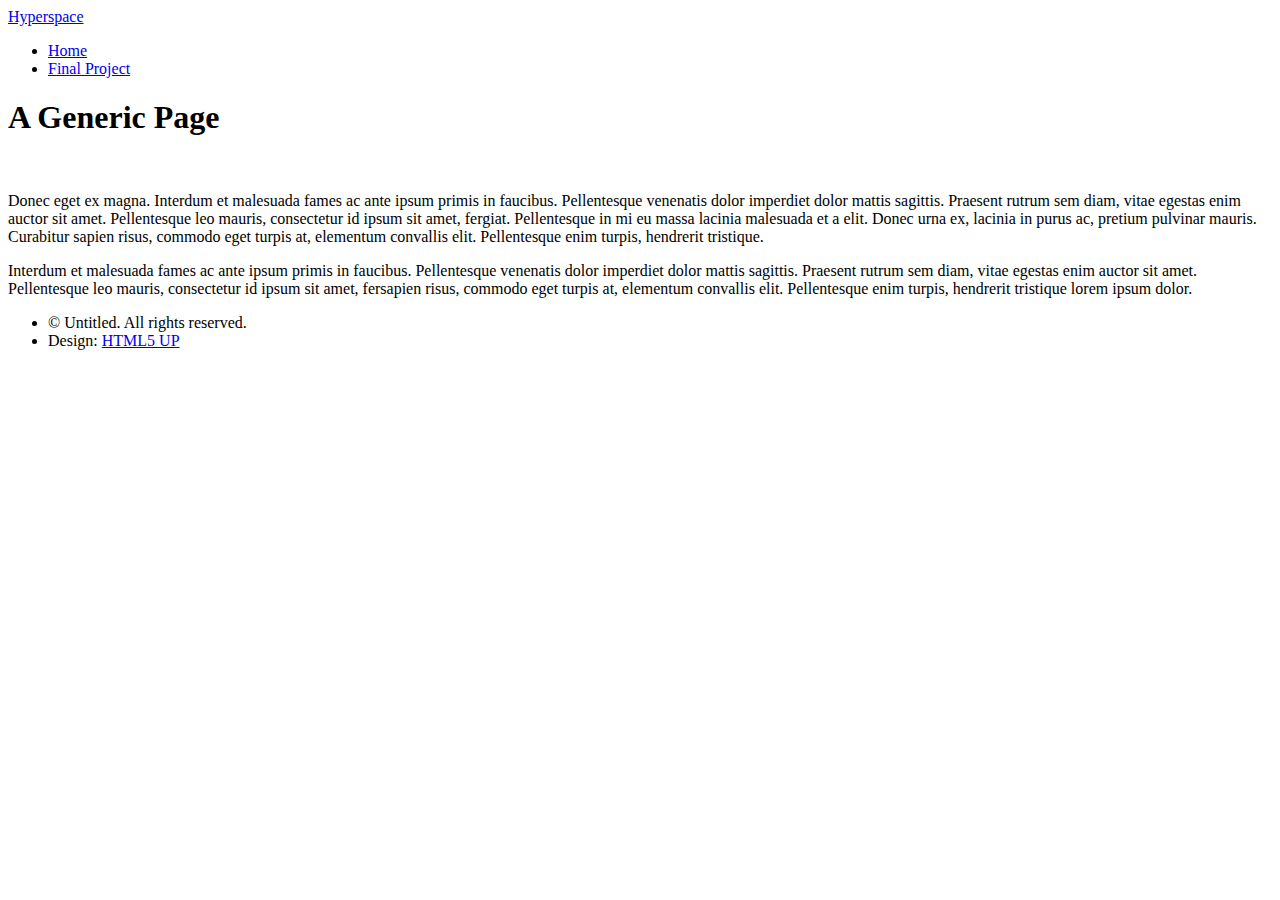
==== final-project/index.html @ b6cb518a "Uploaded files" ====
<!DOCTYPE HTML>
<!--
	Hyperspace by HTML5 UP
	html5up.net | @ajlkn
	Free for personal and commercial use under the CCA 3.0 license (html5up.net/license)
-->
<html>
	<head>
		<title>Snickreny - Final Project</title>
		<meta charset="utf-8" />
		<meta name="viewport" content="width=device-width, initial-scale=1, user-scalable=no" />
		<link rel="stylesheet" href="assets/css/main.css" />
		<link rel="stylesheet" href="https://use.fontawesome.com/releases/v5.5.0/css/all.css" integrity="sha384-B4dIYHKNBt8Bc12p+WXckhzcICo0wtJAoU8YZTY5qE0Id1GSseTk6S+L3BlXeVIU" crossorigin="anonymous">
		<noscript><link rel="stylesheet" href="assets/css/noscript.css" /></noscript>
	</head>
	<body class="is-preload">

		<!-- Header -->
			<header id="header">
				<a href="index.html" class="title">Hyperspace</a>
				<nav>
					<ul>
						<li><a href="../">Home</a></li>
						<li><a href="#" class="active">Final Project</a></li>
					</ul>
				</nav>
			</header>

		<!-- Wrapper -->
			<div id="wrapper">

				<!-- Main -->
					<section id="main" class="wrapper">
						<div class="inner">
							<h1 class="major">A Generic Page</h1>
							<span class="image fit"><img src="images/pic04.jpg" alt="" /></span>
							<p>Donec eget ex magna. Interdum et malesuada fames ac ante ipsum primis in faucibus. Pellentesque venenatis dolor imperdiet dolor mattis sagittis. Praesent rutrum sem diam, vitae egestas enim auctor sit amet. Pellentesque leo mauris, consectetur id ipsum sit amet, fergiat. Pellentesque in mi eu massa lacinia malesuada et a elit. Donec urna ex, lacinia in purus ac, pretium pulvinar mauris. Curabitur sapien risus, commodo eget turpis at, elementum convallis elit. Pellentesque enim turpis, hendrerit tristique.</p>
							<p>Interdum et malesuada fames ac ante ipsum primis in faucibus. Pellentesque venenatis dolor imperdiet dolor mattis sagittis. Praesent rutrum sem diam, vitae egestas enim auctor sit amet. Pellentesque leo mauris, consectetur id ipsum sit amet, fersapien risus, commodo eget turpis at, elementum convallis elit. Pellentesque enim turpis, hendrerit tristique lorem ipsum dolor.</p>
						</div>
					</section>

			</div>

		<!-- Footer -->
			<footer id="footer" class="wrapper alt">
				<div class="inner">
					<ul class="menu">
						<li>&copy; Untitled. All rights reserved.</li><li>Design: <a href="http://html5up.net">HTML5 UP</a></li>
					</ul>
				</div>
			</footer>

		<!-- Scripts -->
			<script src="assets/js/jquery.min.js"></script>
			<script src="assets/js/jquery.scrollex.min.js"></script>
			<script src="assets/js/jquery.scrolly.min.js"></script>
			<script src="assets/js/browser.min.js"></script>
			<script src="assets/js/breakpoints.min.js"></script>
			<script src="assets/js/util.js"></script>
			<script src="assets/js/main.js"></script>

	</body>
</html>
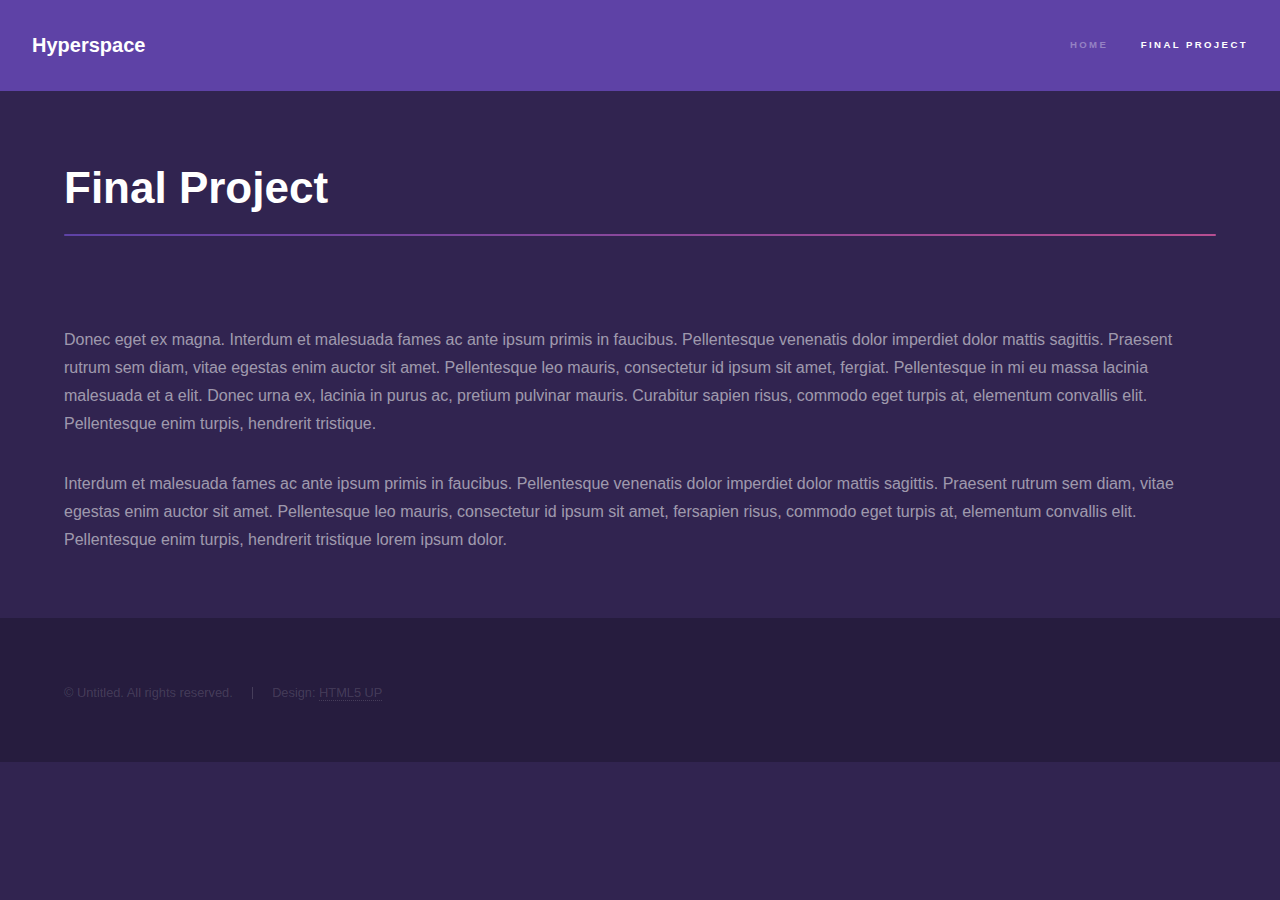
==== commit 723ab8d5: "Update final-project/index.html" ====
--- a/final-project/index.html
+++ b/final-project/index.html
@@ -9,7 +9,7 @@
 		<title>Snickreny - Final Project</title>
 		<meta charset="utf-8" />
 		<meta name="viewport" content="width=device-width, initial-scale=1, user-scalable=no" />
-		<link rel="stylesheet" href="assets/css/main.css" />
+		<link rel="stylesheet" href="/assets/css/main.css" />
 		<link rel="stylesheet" href="https://use.fontawesome.com/releases/v5.5.0/css/all.css" integrity="sha384-B4dIYHKNBt8Bc12p+WXckhzcICo0wtJAoU8YZTY5qE0Id1GSseTk6S+L3BlXeVIU" crossorigin="anonymous">
 		<noscript><link rel="stylesheet" href="assets/css/noscript.css" /></noscript>
 	</head>
@@ -32,7 +32,7 @@
 				<!-- Main -->
 					<section id="main" class="wrapper">
 						<div class="inner">
-							<h1 class="major">A Generic Page</h1>
+							<h1 class="major">Final Project</h1>
 							<span class="image fit"><img src="images/pic04.jpg" alt="" /></span>
 							<p>Donec eget ex magna. Interdum et malesuada fames ac ante ipsum primis in faucibus. Pellentesque venenatis dolor imperdiet dolor mattis sagittis. Praesent rutrum sem diam, vitae egestas enim auctor sit amet. Pellentesque leo mauris, consectetur id ipsum sit amet, fergiat. Pellentesque in mi eu massa lacinia malesuada et a elit. Donec urna ex, lacinia in purus ac, pretium pulvinar mauris. Curabitur sapien risus, commodo eget turpis at, elementum convallis elit. Pellentesque enim turpis, hendrerit tristique.</p>
 							<p>Interdum et malesuada fames ac ante ipsum primis in faucibus. Pellentesque venenatis dolor imperdiet dolor mattis sagittis. Praesent rutrum sem diam, vitae egestas enim auctor sit amet. Pellentesque leo mauris, consectetur id ipsum sit amet, fersapien risus, commodo eget turpis at, elementum convallis elit. Pellentesque enim turpis, hendrerit tristique lorem ipsum dolor.</p>
--- a/assets/css/main.css
+++ b/assets/css/main.css
@@ -0,0 +1,3892 @@
+@import url(font-awesome.min.css);
+
+/*
+	Hyperspace by HTML5 UP
+	html5up.net | @ajlkn
+	Free for personal and commercial use under the CCA 3.0 license (html5up.net/license)
+*/
+
+html, body, div, span, applet, object,
+iframe, h1, h2, h3, h4, h5, h6, p, blockquote,
+pre, a, abbr, acronym, address, big, cite,
+code, del, dfn, em, img, ins, kbd, q, s, samp,
+small, strike, strong, sub, sup, tt, var, b,
+u, i, center, dl, dt, dd, ol, ul, li, fieldset,
+form, label, legend, table, caption, tbody,
+tfoot, thead, tr, th, td, article, aside,
+canvas, details, embed, figure, figcaption,
+footer, header, hgroup, menu, nav, output, ruby,
+section, summary, time, mark, audio, video {
+	margin: 0;
+	padding: 0;
+	border: 0;
+	font-size: 100%;
+	font: inherit;
+	vertical-align: baseline;}
+
+article, aside, details, figcaption, figure,
+footer, header, hgroup, menu, nav, section {
+	display: block;}
+
+body {
+	line-height: 1;
+}
+
+ol, ul {
+	list-style: none;
+}
+
+blockquote, q {
+	quotes: none;
+}
+
+	blockquote:before, blockquote:after, q:before, q:after {
+		content: '';
+		content: none;
+	}
+
+table {
+	border-collapse: collapse;
+	border-spacing: 0;
+}
+
+body {
+	-webkit-text-size-adjust: none;
+}
+
+mark {
+	background-color: transparent;
+	color: inherit;
+}
+
+input::-moz-focus-inner {
+	border: 0;
+	padding: 0;
+}
+
+input, select, textarea {
+	-moz-appearance: none;
+	-webkit-appearance: none;
+	-ms-appearance: none;
+	appearance: none;
+}
+
+/* Basic */
+
+	@-ms-viewport {
+		width: device-width;
+	}
+
+	body {
+		-ms-overflow-style: scrollbar;
+	}
+
+	@media screen and (max-width: 480px) {
+
+		html, body {
+			min-width: 320px;
+		}
+
+	}
+
+	html {
+		box-sizing: border-box;
+	}
+
+	*, *:before, *:after {
+		box-sizing: inherit;
+	}
+
+	body {
+		background: #312450;
+	}
+
+		body.is-preload *, body.is-preload *:before, body.is-preload *:after {
+			-moz-animation: none !important;
+			-webkit-animation: none !important;
+			-ms-animation: none !important;
+			animation: none !important;
+			-moz-transition: none !important;
+			-webkit-transition: none !important;
+			-ms-transition: none !important;
+			transition: none !important;
+		}
+
+/* Type */
+
+	body, input, select, textarea {
+		color: rgba(255, 255, 255, 0.55);
+		font-family: Arial, Helvetica, sans-serif;
+		font-size: 16.5pt;
+		font-weight: normal;
+		line-height: 1.75;
+	}
+
+		@media screen and (max-width: 1680px) {
+
+			body, input, select, textarea {
+				font-size: 13pt;
+			}
+
+		}
+
+		@media screen and (max-width: 1280px) {
+
+			body, input, select, textarea {
+				font-size: 12pt;
+			}
+
+		}
+
+		@media screen and (max-width: 360px) {
+
+			body, input, select, textarea {
+				font-size: 11pt;
+			}
+
+		}
+
+	a {
+		-moz-transition: color 0.2s ease, border-bottom-color 0.2s ease;
+		-webkit-transition: color 0.2s ease, border-bottom-color 0.2s ease;
+		-ms-transition: color 0.2s ease, border-bottom-color 0.2s ease;
+		transition: color 0.2s ease, border-bottom-color 0.2s ease;
+		border-bottom: dotted 1px rgba(255, 255, 255, 0.35);
+		color: inherit;
+		text-decoration: none;
+	}
+
+		a:hover {
+			border-bottom-color: transparent;
+			color: #ffffff;
+		}
+
+	strong, b {
+		color: #ffffff;
+		font-weight: bold;
+	}
+
+	em, i {
+		font-style: italic;
+	}
+
+	p {
+		margin: 0 0 2em 0;
+	}
+
+	h1, h2, h3, h4, h5, h6 {
+		color: #ffffff;
+		font-weight: bold;
+		line-height: 1.5;
+		margin: 0 0 0.5em 0;
+	}
+
+		h1 a, h2 a, h3 a, h4 a, h5 a, h6 a {
+			color: inherit;
+			text-decoration: none;
+		}
+
+	h1 {
+		font-size: 2.75em;
+	}
+
+		h1.major {
+			margin: 0 0 1.3em 0;
+			position: relative;
+			padding-bottom: 0.35em;
+		}
+
+			h1.major:after {
+				background-image: -moz-linear-gradient(to right, #5e42a6, #b74e91);
+				background-image: -webkit-linear-gradient(to right, #5e42a6, #b74e91);
+				background-image: -ms-linear-gradient(to right, #5e42a6, #b74e91);
+				background-image: linear-gradient(to right, #5e42a6, #b74e91);
+				-moz-transition: max-width 0.2s ease;
+				-webkit-transition: max-width 0.2s ease;
+				-ms-transition: max-width 0.2s ease;
+				transition: max-width 0.2s ease;
+				border-radius: 0.2em;
+				bottom: 0;
+				content: '';
+				height: 0.05em;
+				position: absolute;
+				right: 0;
+				width: 100%;
+			}
+
+	h2 {
+		font-size: 1.75em;
+	}
+
+	h3 {
+		font-size: 1.1em;
+	}
+
+	h4 {
+		font-size: 1em;
+	}
+
+	h5 {
+		font-size: 0.8em;
+	}
+
+	h6 {
+		font-size: 0.6em;
+	}
+
+	@media screen and (max-width: 736px) {
+
+		h1 {
+			font-size: 2em;
+		}
+
+		h2 {
+			font-size: 1.25em;
+		}
+
+		h3 {
+			font-size: 1em;
+		}
+
+		h4 {
+			font-size: 0.8em;
+		}
+
+		h5 {
+			font-size: 0.6em;
+		}
+
+		h6 {
+			font-size: 0.6em;
+		}
+
+	}
+
+	sub {
+		font-size: 0.8em;
+		position: relative;
+		top: 0.5em;
+	}
+
+	sup {
+		font-size: 0.8em;
+		position: relative;
+		top: -0.5em;
+	}
+
+	blockquote {
+		border-left: solid 4px rgba(255, 255, 255, 0.15);
+		font-style: italic;
+		margin: 0 0 2em 0;
+		padding: 0.5em 0 0.5em 2em;
+	}
+
+	code {
+		background: rgba(255, 255, 255, 0.05);
+		border-radius: 0.25em;
+		border: solid 1px rgba(255, 255, 255, 0.15);
+		font-family: "Courier New", monospace;
+		font-size: 0.9em;
+		margin: 0 0.25em;
+		padding: 0.25em 0.65em;
+	}
+
+	pre {
+		-webkit-overflow-scrolling: touch;
+		font-family: "Courier New", monospace;
+		font-size: 0.9em;
+		margin: 0 0 2em 0;
+	}
+
+		pre code {
+			display: block;
+			line-height: 1.75em;
+			padding: 1em 1.5em;
+			overflow-x: auto;
+		}
+
+	hr {
+		border: 0;
+		border-bottom: solid 1px rgba(255, 255, 255, 0.15);
+		margin: 2em 0;
+	}
+
+		hr.major {
+			margin: 3em 0;
+		}
+
+	.align-left {
+		text-align: left;
+	}
+
+	.align-center {
+		text-align: center;
+	}
+
+	.align-right {
+		text-align: right;
+	}
+
+/* Row */
+
+	.row {
+		display: flex;
+		flex-wrap: wrap;
+		box-sizing: border-box;
+		align-items: stretch;
+	}
+
+		.row > * {
+			box-sizing: border-box;
+		}
+
+		.row.gtr-uniform > * > :last-child {
+			margin-bottom: 0;
+		}
+
+		.row.aln-left {
+			justify-content: flex-start;
+		}
+
+		.row.aln-center {
+			justify-content: center;
+		}
+
+		.row.aln-right {
+			justify-content: flex-end;
+		}
+
+		.row.aln-top {
+			align-items: flex-start;
+		}
+
+		.row.aln-middle {
+			align-items: center;
+		}
+
+		.row.aln-bottom {
+			align-items: flex-end;
+		}
+
+		.row > .imp {
+			order: -1;
+		}
+
+		.row > .col-1 {
+			width: 8.3333333333%;
+		}
+
+		.row > .off-1 {
+			margin-left: 8.3333333333%;
+		}
+
+		.row > .col-2 {
+			width: 16.6666666667%;
+		}
+
+		.row > .off-2 {
+			margin-left: 16.6666666667%;
+		}
+
+		.row > .col-3 {
+			width: 25%;
+		}
+
+		.row > .off-3 {
+			margin-left: 25%;
+		}
+
+		.row > .col-4 {
+			width: 33.3333333333%;
+		}
+
+		.row > .off-4 {
+			margin-left: 33.3333333333%;
+		}
+
+		.row > .col-5 {
+			width: 41.6666666667%;
+		}
+
+		.row > .off-5 {
+			margin-left: 41.6666666667%;
+		}
+
+		.row > .col-6 {
+			width: 50%;
+		}
+
+		.row > .off-6 {
+			margin-left: 50%;
+		}
+
+		.row > .col-7 {
+			width: 58.3333333333%;
+		}
+
+		.row > .off-7 {
+			margin-left: 58.3333333333%;
+		}
+
+		.row > .col-8 {
+			width: 66.6666666667%;
+		}
+
+		.row > .off-8 {
+			margin-left: 66.6666666667%;
+		}
+
+		.row > .col-9 {
+			width: 75%;
+		}
+
+		.row > .off-9 {
+			margin-left: 75%;
+		}
+
+		.row > .col-10 {
+			width: 83.3333333333%;
+		}
+
+		.row > .off-10 {
+			margin-left: 83.3333333333%;
+		}
+
+		.row > .col-11 {
+			width: 91.6666666667%;
+		}
+
+		.row > .off-11 {
+			margin-left: 91.6666666667%;
+		}
+
+		.row > .col-12 {
+			width: 100%;
+		}
+
+		.row > .off-12 {
+			margin-left: 100%;
+		}
+
+		.row.gtr-0 {
+			margin-top: 0;
+			margin-left: 0em;
+		}
+
+			.row.gtr-0 > * {
+				padding: 0 0 0 0em;
+			}
+
+			.row.gtr-0.gtr-uniform {
+				margin-top: 0em;
+			}
+
+				.row.gtr-0.gtr-uniform > * {
+					padding-top: 0em;
+				}
+
+		.row.gtr-25 {
+			margin-top: 0;
+			margin-left: -0.375em;
+		}
+
+			.row.gtr-25 > * {
+				padding: 0 0 0 0.375em;
+			}
+
+			.row.gtr-25.gtr-uniform {
+				margin-top: -0.375em;
+			}
+
+				.row.gtr-25.gtr-uniform > * {
+					padding-top: 0.375em;
+				}
+
+		.row.gtr-50 {
+			margin-top: 0;
+			margin-left: -0.75em;
+		}
+
+			.row.gtr-50 > * {
+				padding: 0 0 0 0.75em;
+			}
+
+			.row.gtr-50.gtr-uniform {
+				margin-top: -0.75em;
+			}
+
+				.row.gtr-50.gtr-uniform > * {
+					padding-top: 0.75em;
+				}
+
+		.row {
+			margin-top: 0;
+			margin-left: -1.5em;
+		}
+
+			.row > * {
+				padding: 0 0 0 1.5em;
+			}
+
+			.row.gtr-uniform {
+				margin-top: -1.5em;
+			}
+
+				.row.gtr-uniform > * {
+					padding-top: 1.5em;
+				}
+
+		.row.gtr-150 {
+			margin-top: 0;
+			margin-left: -2.25em;
+		}
+
+			.row.gtr-150 > * {
+				padding: 0 0 0 2.25em;
+			}
+
+			.row.gtr-150.gtr-uniform {
+				margin-top: -2.25em;
+			}
+
+				.row.gtr-150.gtr-uniform > * {
+					padding-top: 2.25em;
+				}
+
+		.row.gtr-200 {
+			margin-top: 0;
+			margin-left: -3em;
+		}
+
+			.row.gtr-200 > * {
+				padding: 0 0 0 3em;
+			}
+
+			.row.gtr-200.gtr-uniform {
+				margin-top: -3em;
+			}
+
+				.row.gtr-200.gtr-uniform > * {
+					padding-top: 3em;
+				}
+
+		@media screen and (max-width: 1680px) {
+
+			.row {
+				display: flex;
+				flex-wrap: wrap;
+				box-sizing: border-box;
+				align-items: stretch;
+			}
+
+				.row > * {
+					box-sizing: border-box;
+				}
+
+				.row.gtr-uniform > * > :last-child {
+					margin-bottom: 0;
+				}
+
+				.row.aln-left {
+					justify-content: flex-start;
+				}
+
+				.row.aln-center {
+					justify-content: center;
+				}
+
+				.row.aln-right {
+					justify-content: flex-end;
+				}
+
+				.row.aln-top {
+					align-items: flex-start;
+				}
+
+				.row.aln-middle {
+					align-items: center;
+				}
+
+				.row.aln-bottom {
+					align-items: flex-end;
+				}
+
+				.row > .imp-xlarge {
+					order: -1;
+				}
+
+				.row > .col-1-xlarge {
+					width: 8.3333333333%;
+				}
+
+				.row > .off-1-xlarge {
+					margin-left: 8.3333333333%;
+				}
+
+				.row > .col-2-xlarge {
+					width: 16.6666666667%;
+				}
+
+				.row > .off-2-xlarge {
+					margin-left: 16.6666666667%;
+				}
+
+				.row > .col-3-xlarge {
+					width: 25%;
+				}
+
+				.row > .off-3-xlarge {
+					margin-left: 25%;
+				}
+
+				.row > .col-4-xlarge {
+					width: 33.3333333333%;
+				}
+
+				.row > .off-4-xlarge {
+					margin-left: 33.3333333333%;
+				}
+
+				.row > .col-5-xlarge {
+					width: 41.6666666667%;
+				}
+
+				.row > .off-5-xlarge {
+					margin-left: 41.6666666667%;
+				}
+
+				.row > .col-6-xlarge {
+					width: 50%;
+				}
+
+				.row > .off-6-xlarge {
+					margin-left: 50%;
+				}
+
+				.row > .col-7-xlarge {
+					width: 58.3333333333%;
+				}
+
+				.row > .off-7-xlarge {
+					margin-left: 58.3333333333%;
+				}
+
+				.row > .col-8-xlarge {
+					width: 66.6666666667%;
+				}
+
+				.row > .off-8-xlarge {
+					margin-left: 66.6666666667%;
+				}
+
+				.row > .col-9-xlarge {
+					width: 75%;
+				}
+
+				.row > .off-9-xlarge {
+					margin-left: 75%;
+				}
+
+				.row > .col-10-xlarge {
+					width: 83.3333333333%;
+				}
+
+				.row > .off-10-xlarge {
+					margin-left: 83.3333333333%;
+				}
+
+				.row > .col-11-xlarge {
+					width: 91.6666666667%;
+				}
+
+				.row > .off-11-xlarge {
+					margin-left: 91.6666666667%;
+				}
+
+				.row > .col-12-xlarge {
+					width: 100%;
+				}
+
+				.row > .off-12-xlarge {
+					margin-left: 100%;
+				}
+
+				.row.gtr-0 {
+					margin-top: 0;
+					margin-left: 0em;
+				}
+
+					.row.gtr-0 > * {
+						padding: 0 0 0 0em;
+					}
+
+					.row.gtr-0.gtr-uniform {
+						margin-top: 0em;
+					}
+
+						.row.gtr-0.gtr-uniform > * {
+							padding-top: 0em;
+						}
+
+				.row.gtr-25 {
+					margin-top: 0;
+					margin-left: -0.375em;
+				}
+
+					.row.gtr-25 > * {
+						padding: 0 0 0 0.375em;
+					}
+
+					.row.gtr-25.gtr-uniform {
+						margin-top: -0.375em;
+					}
+
+						.row.gtr-25.gtr-uniform > * {
+							padding-top: 0.375em;
+						}
+
+				.row.gtr-50 {
+					margin-top: 0;
+					margin-left: -0.75em;
+				}
+
+					.row.gtr-50 > * {
+						padding: 0 0 0 0.75em;
+					}
+
+					.row.gtr-50.gtr-uniform {
+						margin-top: -0.75em;
+					}
+
+						.row.gtr-50.gtr-uniform > * {
+							padding-top: 0.75em;
+						}
+
+				.row {
+					margin-top: 0;
+					margin-left: -1.5em;
+				}
+
+					.row > * {
+						padding: 0 0 0 1.5em;
+					}
+
+					.row.gtr-uniform {
+						margin-top: -1.5em;
+					}
+
+						.row.gtr-uniform > * {
+							padding-top: 1.5em;
+						}
+
+				.row.gtr-150 {
+					margin-top: 0;
+					margin-left: -2.25em;
+				}
+
+					.row.gtr-150 > * {
+						padding: 0 0 0 2.25em;
+					}
+
+					.row.gtr-150.gtr-uniform {
+						margin-top: -2.25em;
+					}
+
+						.row.gtr-150.gtr-uniform > * {
+							padding-top: 2.25em;
+						}
+
+				.row.gtr-200 {
+					margin-top: 0;
+					margin-left: -3em;
+				}
+
+					.row.gtr-200 > * {
+						padding: 0 0 0 3em;
+					}
+
+					.row.gtr-200.gtr-uniform {
+						margin-top: -3em;
+					}
+
+						.row.gtr-200.gtr-uniform > * {
+							padding-top: 3em;
+						}
+
+		}
+
+		@media screen and (max-width: 1280px) {
+
+			.row {
+				display: flex;
+				flex-wrap: wrap;
+				box-sizing: border-box;
+				align-items: stretch;
+			}
+
+				.row > * {
+					box-sizing: border-box;
+				}
+
+				.row.gtr-uniform > * > :last-child {
+					margin-bottom: 0;
+				}
+
+				.row.aln-left {
+					justify-content: flex-start;
+				}
+
+				.row.aln-center {
+					justify-content: center;
+				}
+
+				.row.aln-right {
+					justify-content: flex-end;
+				}
+
+				.row.aln-top {
+					align-items: flex-start;
+				}
+
+				.row.aln-middle {
+					align-items: center;
+				}
+
+				.row.aln-bottom {
+					align-items: flex-end;
+				}
+
+				.row > .imp-large {
+					order: -1;
+				}
+
+				.row > .col-1-large {
+					width: 8.3333333333%;
+				}
+
+				.row > .off-1-large {
+					margin-left: 8.3333333333%;
+				}
+
+				.row > .col-2-large {
+					width: 16.6666666667%;
+				}
+
+				.row > .off-2-large {
+					margin-left: 16.6666666667%;
+				}
+
+				.row > .col-3-large {
+					width: 25%;
+				}
+
+				.row > .off-3-large {
+					margin-left: 25%;
+				}
+
+				.row > .col-4-large {
+					width: 33.3333333333%;
+				}
+
+				.row > .off-4-large {
+					margin-left: 33.3333333333%;
+				}
+
+				.row > .col-5-large {
+					width: 41.6666666667%;
+				}
+
+				.row > .off-5-large {
+					margin-left: 41.6666666667%;
+				}
+
+				.row > .col-6-large {
+					width: 50%;
+				}
+
+				.row > .off-6-large {
+					margin-left: 50%;
+				}
+
+				.row > .col-7-large {
+					width: 58.3333333333%;
+				}
+
+				.row > .off-7-large {
+					margin-left: 58.3333333333%;
+				}
+
+				.row > .col-8-large {
+					width: 66.6666666667%;
+				}
+
+				.row > .off-8-large {
+					margin-left: 66.6666666667%;
+				}
+
+				.row > .col-9-large {
+					width: 75%;
+				}
+
+				.row > .off-9-large {
+					margin-left: 75%;
+				}
+
+				.row > .col-10-large {
+					width: 83.3333333333%;
+				}
+
+				.row > .off-10-large {
+					margin-left: 83.3333333333%;
+				}
+
+				.row > .col-11-large {
+					width: 91.6666666667%;
+				}
+
+				.row > .off-11-large {
+					margin-left: 91.6666666667%;
+				}
+
+				.row > .col-12-large {
+					width: 100%;
+				}
+
+				.row > .off-12-large {
+					margin-left: 100%;
+				}
+
+				.row.gtr-0 {
+					margin-top: 0;
+					margin-left: 0em;
+				}
+
+					.row.gtr-0 > * {
+						padding: 0 0 0 0em;
+					}
+
+					.row.gtr-0.gtr-uniform {
+						margin-top: 0em;
+					}
+
+						.row.gtr-0.gtr-uniform > * {
+							padding-top: 0em;
+						}
+
+				.row.gtr-25 {
+					margin-top: 0;
+					margin-left: -0.375em;
+				}
+
+					.row.gtr-25 > * {
+						padding: 0 0 0 0.375em;
+					}
+
+					.row.gtr-25.gtr-uniform {
+						margin-top: -0.375em;
+					}
+
+						.row.gtr-25.gtr-uniform > * {
+							padding-top: 0.375em;
+						}
+
+				.row.gtr-50 {
+					margin-top: 0;
+					margin-left: -0.75em;
+				}
+
+					.row.gtr-50 > * {
+						padding: 0 0 0 0.75em;
+					}
+
+					.row.gtr-50.gtr-uniform {
+						margin-top: -0.75em;
+					}
+
+						.row.gtr-50.gtr-uniform > * {
+							padding-top: 0.75em;
+						}
+
+				.row {
+					margin-top: 0;
+					margin-left: -1.5em;
+				}
+
+					.row > * {
+						padding: 0 0 0 1.5em;
+					}
+
+					.row.gtr-uniform {
+						margin-top: -1.5em;
+					}
+
+						.row.gtr-uniform > * {
+							padding-top: 1.5em;
+						}
+
+				.row.gtr-150 {
+					margin-top: 0;
+					margin-left: -2.25em;
+				}
+
+					.row.gtr-150 > * {
+						padding: 0 0 0 2.25em;
+					}
+
+					.row.gtr-150.gtr-uniform {
+						margin-top: -2.25em;
+					}
+
+						.row.gtr-150.gtr-uniform > * {
+							padding-top: 2.25em;
+						}
+
+				.row.gtr-200 {
+					margin-top: 0;
+					margin-left: -3em;
+				}
+
+					.row.gtr-200 > * {
+						padding: 0 0 0 3em;
+					}
+
+					.row.gtr-200.gtr-uniform {
+						margin-top: -3em;
+					}
+
+						.row.gtr-200.gtr-uniform > * {
+							padding-top: 3em;
+						}
+
+		}
+
+		@media screen and (max-width: 980px) {
+
+			.row {
+				display: flex;
+				flex-wrap: wrap;
+				box-sizing: border-box;
+				align-items: stretch;
+			}
+
+				.row > * {
+					box-sizing: border-box;
+				}
+
+				.row.gtr-uniform > * > :last-child {
+					margin-bottom: 0;
+				}
+
+				.row.aln-left {
+					justify-content: flex-start;
+				}
+
+				.row.aln-center {
+					justify-content: center;
+				}
+
+				.row.aln-right {
+					justify-content: flex-end;
+				}
+
+				.row.aln-top {
+					align-items: flex-start;
+				}
+
+				.row.aln-middle {
+					align-items: center;
+				}
+
+				.row.aln-bottom {
+					align-items: flex-end;
+				}
+
+				.row > .imp-medium {
+					order: -1;
+				}
+
+				.row > .col-1-medium {
+					width: 8.3333333333%;
+				}
+
+				.row > .off-1-medium {
+					margin-left: 8.3333333333%;
+				}
+
+				.row > .col-2-medium {
+					width: 16.6666666667%;
+				}
+
+				.row > .off-2-medium {
+					margin-left: 16.6666666667%;
+				}
+
+				.row > .col-3-medium {
+					width: 25%;
+				}
+
+				.row > .off-3-medium {
+					margin-left: 25%;
+				}
+
+				.row > .col-4-medium {
+					width: 33.3333333333%;
+				}
+
+				.row > .off-4-medium {
+					margin-left: 33.3333333333%;
+				}
+
+				.row > .col-5-medium {
+					width: 41.6666666667%;
+				}
+
+				.row > .off-5-medium {
+					margin-left: 41.6666666667%;
+				}
+
+				.row > .col-6-medium {
+					width: 50%;
+				}
+
+				.row > .off-6-medium {
+					margin-left: 50%;
+				}
+
+				.row > .col-7-medium {
+					width: 58.3333333333%;
+				}
+
+				.row > .off-7-medium {
+					margin-left: 58.3333333333%;
+				}
+
+				.row > .col-8-medium {
+					width: 66.6666666667%;
+				}
+
+				.row > .off-8-medium {
+					margin-left: 66.6666666667%;
+				}
+
+				.row > .col-9-medium {
+					width: 75%;
+				}
+
+				.row > .off-9-medium {
+					margin-left: 75%;
+				}
+
+				.row > .col-10-medium {
+					width: 83.3333333333%;
+				}
+
+				.row > .off-10-medium {
+					margin-left: 83.3333333333%;
+				}
+
+				.row > .col-11-medium {
+					width: 91.6666666667%;
+				}
+
+				.row > .off-11-medium {
+					margin-left: 91.6666666667%;
+				}
+
+				.row > .col-12-medium {
+					width: 100%;
+				}
+
+				.row > .off-12-medium {
+					margin-left: 100%;
+				}
+
+				.row.gtr-0 {
+					margin-top: 0;
+					margin-left: 0em;
+				}
+
+					.row.gtr-0 > * {
+						padding: 0 0 0 0em;
+					}
+
+					.row.gtr-0.gtr-uniform {
+						margin-top: 0em;
+					}
+
+						.row.gtr-0.gtr-uniform > * {
+							padding-top: 0em;
+						}
+
+				.row.gtr-25 {
+					margin-top: 0;
+					margin-left: -0.375em;
+				}
+
+					.row.gtr-25 > * {
+						padding: 0 0 0 0.375em;
+					}
+
+					.row.gtr-25.gtr-uniform {
+						margin-top: -0.375em;
+					}
+
+						.row.gtr-25.gtr-uniform > * {
+							padding-top: 0.375em;
+						}
+
+				.row.gtr-50 {
+					margin-top: 0;
+					margin-left: -0.75em;
+				}
+
+					.row.gtr-50 > * {
+						padding: 0 0 0 0.75em;
+					}
+
+					.row.gtr-50.gtr-uniform {
+						margin-top: -0.75em;
+					}
+
+						.row.gtr-50.gtr-uniform > * {
+							padding-top: 0.75em;
+						}
+
+				.row {
+					margin-top: 0;
+					margin-left: -1.5em;
+				}
+
+					.row > * {
+						padding: 0 0 0 1.5em;
+					}
+
+					.row.gtr-uniform {
+						margin-top: -1.5em;
+					}
+
+						.row.gtr-uniform > * {
+							padding-top: 1.5em;
+						}
+
+				.row.gtr-150 {
+					margin-top: 0;
+					margin-left: -2.25em;
+				}
+
+					.row.gtr-150 > * {
+						padding: 0 0 0 2.25em;
+					}
+
+					.row.gtr-150.gtr-uniform {
+						margin-top: -2.25em;
+					}
+
+						.row.gtr-150.gtr-uniform > * {
+							padding-top: 2.25em;
+						}
+
+				.row.gtr-200 {
+					margin-top: 0;
+					margin-left: -3em;
+				}
+
+					.row.gtr-200 > * {
+						padding: 0 0 0 3em;
+					}
+
+					.row.gtr-200.gtr-uniform {
+						margin-top: -3em;
+					}
+
+						.row.gtr-200.gtr-uniform > * {
+							padding-top: 3em;
+						}
+
+		}
+
+		@media screen and (max-width: 736px) {
+
+			.row {
+				display: flex;
+				flex-wrap: wrap;
+				box-sizing: border-box;
+				align-items: stretch;
+			}
+
+				.row > * {
+					box-sizing: border-box;
+				}
+
+				.row.gtr-uniform > * > :last-child {
+					margin-bottom: 0;
+				}
+
+				.row.aln-left {
+					justify-content: flex-start;
+				}
+
+				.row.aln-center {
+					justify-content: center;
+				}
+
+				.row.aln-right {
+					justify-content: flex-end;
+				}
+
+				.row.aln-top {
+					align-items: flex-start;
+				}
+
+				.row.aln-middle {
+					align-items: center;
+				}
+
+				.row.aln-bottom {
+					align-items: flex-end;
+				}
+
+				.row > .imp-small {
+					order: -1;
+				}
+
+				.row > .col-1-small {
+					width: 8.3333333333%;
+				}
+
+				.row > .off-1-small {
+					margin-left: 8.3333333333%;
+				}
+
+				.row > .col-2-small {
+					width: 16.6666666667%;
+				}
+
+				.row > .off-2-small {
+					margin-left: 16.6666666667%;
+				}
+
+				.row > .col-3-small {
+					width: 25%;
+				}
+
+				.row > .off-3-small {
+					margin-left: 25%;
+				}
+
+				.row > .col-4-small {
+					width: 33.3333333333%;
+				}
+
+				.row > .off-4-small {
+					margin-left: 33.3333333333%;
+				}
+
+				.row > .col-5-small {
+					width: 41.6666666667%;
+				}
+
+				.row > .off-5-small {
+					margin-left: 41.6666666667%;
+				}
+
+				.row > .col-6-small {
+					width: 50%;
+				}
+
+				.row > .off-6-small {
+					margin-left: 50%;
+				}
+
+				.row > .col-7-small {
+					width: 58.3333333333%;
+				}
+
+				.row > .off-7-small {
+					margin-left: 58.3333333333%;
+				}
+
+				.row > .col-8-small {
+					width: 66.6666666667%;
+				}
+
+				.row > .off-8-small {
+					margin-left: 66.6666666667%;
+				}
+
+				.row > .col-9-small {
+					width: 75%;
+				}
+
+				.row > .off-9-small {
+					margin-left: 75%;
+				}
+
+				.row > .col-10-small {
+					width: 83.3333333333%;
+				}
+
+				.row > .off-10-small {
+					margin-left: 83.3333333333%;
+				}
+
+				.row > .col-11-small {
+					width: 91.6666666667%;
+				}
+
+				.row > .off-11-small {
+					margin-left: 91.6666666667%;
+				}
+
+				.row > .col-12-small {
+					width: 100%;
+				}
+
+				.row > .off-12-small {
+					margin-left: 100%;
+				}
+
+				.row.gtr-0 {
+					margin-top: 0;
+					margin-left: 0em;
+				}
+
+					.row.gtr-0 > * {
+						padding: 0 0 0 0em;
+					}
+
+					.row.gtr-0.gtr-uniform {
+						margin-top: 0em;
+					}
+
+						.row.gtr-0.gtr-uniform > * {
+							padding-top: 0em;
+						}
+
+				.row.gtr-25 {
+					margin-top: 0;
+					margin-left: -0.375em;
+				}
+
+					.row.gtr-25 > * {
+						padding: 0 0 0 0.375em;
+					}
+
+					.row.gtr-25.gtr-uniform {
+						margin-top: -0.375em;
+					}
+
+						.row.gtr-25.gtr-uniform > * {
+							padding-top: 0.375em;
+						}
+
+				.row.gtr-50 {
+					margin-top: 0;
+					margin-left: -0.75em;
+				}
+
+					.row.gtr-50 > * {
+						padding: 0 0 0 0.75em;
+					}
+
+					.row.gtr-50.gtr-uniform {
+						margin-top: -0.75em;
+					}
+
+						.row.gtr-50.gtr-uniform > * {
+							padding-top: 0.75em;
+						}
+
+				.row {
+					margin-top: 0;
+					margin-left: -1.5em;
+				}
+
+					.row > * {
+						padding: 0 0 0 1.5em;
+					}
+
+					.row.gtr-uniform {
+						margin-top: -1.5em;
+					}
+
+						.row.gtr-uniform > * {
+							padding-top: 1.5em;
+						}
+
+				.row.gtr-150 {
+					margin-top: 0;
+					margin-left: -2.25em;
+				}
+
+					.row.gtr-150 > * {
+						padding: 0 0 0 2.25em;
+					}
+
+					.row.gtr-150.gtr-uniform {
+						margin-top: -2.25em;
+					}
+
+						.row.gtr-150.gtr-uniform > * {
+							padding-top: 2.25em;
+						}
+
+				.row.gtr-200 {
+					margin-top: 0;
+					margin-left: -3em;
+				}
+
+					.row.gtr-200 > * {
+						padding: 0 0 0 3em;
+					}
+
+					.row.gtr-200.gtr-uniform {
+						margin-top: -3em;
+					}
+
+						.row.gtr-200.gtr-uniform > * {
+							padding-top: 3em;
+						}
+
+		}
+
+		@media screen and (max-width: 480px) {
+
+			.row {
+				display: flex;
+				flex-wrap: wrap;
+				box-sizing: border-box;
+				align-items: stretch;
+			}
+
+				.row > * {
+					box-sizing: border-box;
+				}
+
+				.row.gtr-uniform > * > :last-child {
+					margin-bottom: 0;
+				}
+
+				.row.aln-left {
+					justify-content: flex-start;
+				}
+
+				.row.aln-center {
+					justify-content: center;
+				}
+
+				.row.aln-right {
+					justify-content: flex-end;
+				}
+
+				.row.aln-top {
+					align-items: flex-start;
+				}
+
+				.row.aln-middle {
+					align-items: center;
+				}
+
+				.row.aln-bottom {
+					align-items: flex-end;
+				}
+
+				.row > .imp-xsmall {
+					order: -1;
+				}
+
+				.row > .col-1-xsmall {
+					width: 8.3333333333%;
+				}
+
+				.row > .off-1-xsmall {
+					margin-left: 8.3333333333%;
+				}
+
+				.row > .col-2-xsmall {
+					width: 16.6666666667%;
+				}
+
+				.row > .off-2-xsmall {
+					margin-left: 16.6666666667%;
+				}
+
+				.row > .col-3-xsmall {
+					width: 25%;
+				}
+
+				.row > .off-3-xsmall {
+					margin-left: 25%;
+				}
+
+				.row > .col-4-xsmall {
+					width: 33.3333333333%;
+				}
+
+				.row > .off-4-xsmall {
+					margin-left: 33.3333333333%;
+				}
+
+				.row > .col-5-xsmall {
+					width: 41.6666666667%;
+				}
+
+				.row > .off-5-xsmall {
+					margin-left: 41.6666666667%;
+				}
+
+				.row > .col-6-xsmall {
+					width: 50%;
+				}
+
+				.row > .off-6-xsmall {
+					margin-left: 50%;
+				}
+
+				.row > .col-7-xsmall {
+					width: 58.3333333333%;
+				}
+
+				.row > .off-7-xsmall {
+					margin-left: 58.3333333333%;
+				}
+
+				.row > .col-8-xsmall {
+					width: 66.6666666667%;
+				}
+
+				.row > .off-8-xsmall {
+					margin-left: 66.6666666667%;
+				}
+
+				.row > .col-9-xsmall {
+					width: 75%;
+				}
+
+				.row > .off-9-xsmall {
+					margin-left: 75%;
+				}
+
+				.row > .col-10-xsmall {
+					width: 83.3333333333%;
+				}
+
+				.row > .off-10-xsmall {
+					margin-left: 83.3333333333%;
+				}
+
+				.row > .col-11-xsmall {
+					width: 91.6666666667%;
+				}
+
+				.row > .off-11-xsmall {
+					margin-left: 91.6666666667%;
+				}
+
+				.row > .col-12-xsmall {
+					width: 100%;
+				}
+
+				.row > .off-12-xsmall {
+					margin-left: 100%;
+				}
+
+				.row.gtr-0 {
+					margin-top: 0;
+					margin-left: 0em;
+				}
+
+					.row.gtr-0 > * {
+						padding: 0 0 0 0em;
+					}
+
+					.row.gtr-0.gtr-uniform {
+						margin-top: 0em;
+					}
+
+						.row.gtr-0.gtr-uniform > * {
+							padding-top: 0em;
+						}
+
+				.row.gtr-25 {
+					margin-top: 0;
+					margin-left: -0.375em;
+				}
+
+					.row.gtr-25 > * {
+						padding: 0 0 0 0.375em;
+					}
+
+					.row.gtr-25.gtr-uniform {
+						margin-top: -0.375em;
+					}
+
+						.row.gtr-25.gtr-uniform > * {
+							padding-top: 0.375em;
+						}
+
+				.row.gtr-50 {
+					margin-top: 0;
+					margin-left: -0.75em;
+				}
+
+					.row.gtr-50 > * {
+						padding: 0 0 0 0.75em;
+					}
+
+					.row.gtr-50.gtr-uniform {
+						margin-top: -0.75em;
+					}
+
+						.row.gtr-50.gtr-uniform > * {
+							padding-top: 0.75em;
+						}
+
+				.row {
+					margin-top: 0;
+					margin-left: -1.5em;
+				}
+
+					.row > * {
+						padding: 0 0 0 1.5em;
+					}
+
+					.row.gtr-uniform {
+						margin-top: -1.5em;
+					}
+
+						.row.gtr-uniform > * {
+							padding-top: 1.5em;
+						}
+
+				.row.gtr-150 {
+					margin-top: 0;
+					margin-left: -2.25em;
+				}
+
+					.row.gtr-150 > * {
+						padding: 0 0 0 2.25em;
+					}
+
+					.row.gtr-150.gtr-uniform {
+						margin-top: -2.25em;
+					}
+
+						.row.gtr-150.gtr-uniform > * {
+							padding-top: 2.25em;
+						}
+
+				.row.gtr-200 {
+					margin-top: 0;
+					margin-left: -3em;
+				}
+
+					.row.gtr-200 > * {
+						padding: 0 0 0 3em;
+					}
+
+					.row.gtr-200.gtr-uniform {
+						margin-top: -3em;
+					}
+
+						.row.gtr-200.gtr-uniform > * {
+							padding-top: 3em;
+						}
+
+		}
+
+/* Box */
+
+	.box {
+		border-radius: 0.25em;
+		border: solid 1px rgba(255, 255, 255, 0.15);
+		margin-bottom: 2em;
+		padding: 1.5em;
+	}
+
+		.box > :last-child,
+		.box > :last-child > :last-child,
+		.box > :last-child > :last-child > :last-child {
+			margin-bottom: 0;
+		}
+
+		.box.alt {
+			border: 0;
+			border-radius: 0;
+			padding: 0;
+		}
+
+/* Button */
+
+	input[type="submit"],
+	input[type="reset"],
+	input[type="button"],
+	button,
+	.button {
+		-moz-appearance: none;
+		-webkit-appearance: none;
+		-ms-appearance: none;
+		appearance: none;
+		-moz-transition: border-color 0.2s ease;
+		-webkit-transition: border-color 0.2s ease;
+		-ms-transition: border-color 0.2s ease;
+		transition: border-color 0.2s ease;
+		background-color: transparent;
+		border: solid 1px !important;
+		border-color: rgba(255, 255, 255, 0.15) !important;
+		border-radius: 3em;
+		color: #ffffff !important;
+		cursor: pointer;
+		display: inline-block;
+		font-size: 0.6em;
+		font-weight: bold;
+		height: calc(4.75em + 2px);
+		letter-spacing: 0.25em;
+		line-height: 4.75em;
+		outline: 0;
+		padding: 0 3.75em;
+		position: relative;
+		text-align: center;
+		text-decoration: none;
+		text-transform: uppercase;
+		white-space: nowrap;
+	}
+
+		input[type="submit"]:after,
+		input[type="reset"]:after,
+		input[type="button"]:after,
+		button:after,
+		.button:after {
+			-moz-transform: scale(0.25);
+			-webkit-transform: scale(0.25);
+			-ms-transform: scale(0.25);
+			transform: scale(0.25);
+			pointer-events: none;
+			-moz-transition: opacity 0.2s ease, -moz-transform 0.2s ease;
+			-webkit-transition: opacity 0.2s ease, -webkit-transform 0.2s ease;
+			-ms-transition: opacity 0.2s ease, -ms-transform 0.2s ease;
+			transition: opacity 0.2s ease, transform 0.2s ease;
+			background: #ffffff;
+			border-radius: 3em;
+			content: '';
+			height: 100%;
+			left: 0;
+			opacity: 0;
+			position: absolute;
+			top: 0;
+			width: 100%;
+		}
+
+		input[type="submit"].icon:before,
+		input[type="reset"].icon:before,
+		input[type="button"].icon:before,
+		button.icon:before,
+		.button.icon:before {
+			margin-right: 0.75em;
+		}
+
+		input[type="submit"].fit,
+		input[type="reset"].fit,
+		input[type="button"].fit,
+		button.fit,
+		.button.fit {
+			width: 100%;
+		}
+
+		input[type="submit"].small,
+		input[type="reset"].small,
+		input[type="button"].small,
+		button.small,
+		.button.small {
+			font-size: 0.4em;
+		}
+
+		input[type="submit"].large,
+		input[type="reset"].large,
+		input[type="button"].large,
+		button.large,
+		.button.large {
+			font-size: 0.8em;
+		}
+
+		input[type="submit"].primary,
+		input[type="reset"].primary,
+		input[type="button"].primary,
+		button.primary,
+		.button.primary {
+			background-color: #ffffff;
+			color: #312450 !important;
+		}
+
+			input[type="submit"].primary:after,
+			input[type="reset"].primary:after,
+			input[type="button"].primary:after,
+			button.primary:after,
+			.button.primary:after {
+				display: none;
+			}
+
+		input[type="submit"].disabled, input[type="submit"]:disabled,
+		input[type="reset"].disabled,
+		input[type="reset"]:disabled,
+		input[type="button"].disabled,
+		input[type="button"]:disabled,
+		button.disabled,
+		button:disabled,
+		.button.disabled,
+		.button:disabled {
+			cursor: default;
+			opacity: 0.5;
+			pointer-events: none;
+		}
+
+		input[type="submit"]:hover,
+		input[type="reset"]:hover,
+		input[type="button"]:hover,
+		button:hover,
+		.button:hover {
+			border-color: rgba(255, 255, 255, 0.55) !important;
+		}
+
+			input[type="submit"]:hover:after,
+			input[type="reset"]:hover:after,
+			input[type="button"]:hover:after,
+			button:hover:after,
+			.button:hover:after {
+				opacity: 0.05;
+				-moz-transform: scale(1);
+				-webkit-transform: scale(1);
+				-ms-transform: scale(1);
+				transform: scale(1);
+			}
+
+			input[type="submit"]:hover:active,
+			input[type="reset"]:hover:active,
+			input[type="button"]:hover:active,
+			button:hover:active,
+			.button:hover:active {
+				border-color: #ffffff !important;
+			}
+
+				input[type="submit"]:hover:active:after,
+				input[type="reset"]:hover:active:after,
+				input[type="button"]:hover:active:after,
+				button:hover:active:after,
+				.button:hover:active:after {
+					opacity: 0.1;
+				}
+
+/* Features */
+
+	.features {
+		display: -moz-flex;
+		display: -webkit-flex;
+		display: -ms-flex;
+		display: flex;
+		-moz-flex-wrap: wrap;
+		-webkit-flex-wrap: wrap;
+		-ms-flex-wrap: wrap;
+		flex-wrap: wrap;
+		border-radius: 0.25em;
+		border: solid 1px rgba(255, 255, 255, 0.15);
+		background: rgba(255, 255, 255, 0.05);
+		margin: 0 0 2em 0;
+	}
+
+		.features section {
+			padding: 3.5em 3em 1em 7em ;
+			width: 50%;
+			border-top: solid 1px rgba(255, 255, 255, 0.15);
+			position: relative;
+		}
+
+			.features section:nth-child(-n + 2) {
+				border-top-width: 0;
+			}
+
+			.features section:nth-child(2n) {
+				border-left: solid 1px rgba(255, 255, 255, 0.15);
+			}
+
+			.features section .icon {
+				-moz-transition: opacity 0.5s ease, -moz-transform 0.5s ease;
+				-webkit-transition: opacity 0.5s ease, -webkit-transform 0.5s ease;
+				-ms-transition: opacity 0.5s ease, -ms-transform 0.5s ease;
+				transition: opacity 0.5s ease, transform 0.5s ease;
+				-moz-transition-delay: 1s;
+				-webkit-transition-delay: 1s;
+				-ms-transition-delay: 1s;
+				transition-delay: 1s;
+				-moz-transform: scale(1);
+				-webkit-transform: scale(1);
+				-ms-transform: scale(1);
+				transform: scale(1);
+				position: absolute;
+				left: 3em;
+				top: 3em;
+				opacity: 1;
+			}
+
+			.features section:nth-child(1) .icon {
+				-moz-transition-delay: 0.15s;
+				-webkit-transition-delay: 0.15s;
+				-ms-transition-delay: 0.15s;
+				transition-delay: 0.15s;
+			}
+
+			.features section:nth-child(2) .icon {
+				-moz-transition-delay: 0.3s;
+				-webkit-transition-delay: 0.3s;
+				-ms-transition-delay: 0.3s;
+				transition-delay: 0.3s;
+			}
+
+			.features section:nth-child(3) .icon {
+				-moz-transition-delay: 0.45s;
+				-webkit-transition-delay: 0.45s;
+				-ms-transition-delay: 0.45s;
+				transition-delay: 0.45s;
+			}
+
+			.features section:nth-child(4) .icon {
+				-moz-transition-delay: 0.6s;
+				-webkit-transition-delay: 0.6s;
+				-ms-transition-delay: 0.6s;
+				transition-delay: 0.6s;
+			}
+
+			.features section:nth-child(5) .icon {
+				-moz-transition-delay: 0.75s;
+				-webkit-transition-delay: 0.75s;
+				-ms-transition-delay: 0.75s;
+				transition-delay: 0.75s;
+			}
+
+			.features section:nth-child(6) .icon {
+				-moz-transition-delay: 0.9s;
+				-webkit-transition-delay: 0.9s;
+				-ms-transition-delay: 0.9s;
+				transition-delay: 0.9s;
+			}
+
+			.features section:nth-child(7) .icon {
+				-moz-transition-delay: 1.05s;
+				-webkit-transition-delay: 1.05s;
+				-ms-transition-delay: 1.05s;
+				transition-delay: 1.05s;
+			}
+
+			.features section:nth-child(8) .icon {
+				-moz-transition-delay: 1.2s;
+				-webkit-transition-delay: 1.2s;
+				-ms-transition-delay: 1.2s;
+				transition-delay: 1.2s;
+			}
+
+			.features section:nth-child(9) .icon {
+				-moz-transition-delay: 1.35s;
+				-webkit-transition-delay: 1.35s;
+				-ms-transition-delay: 1.35s;
+				transition-delay: 1.35s;
+			}
+
+			.features section:nth-child(10) .icon {
+				-moz-transition-delay: 1.5s;
+				-webkit-transition-delay: 1.5s;
+				-ms-transition-delay: 1.5s;
+				transition-delay: 1.5s;
+			}
+
+			.features section:nth-child(11) .icon {
+				-moz-transition-delay: 1.65s;
+				-webkit-transition-delay: 1.65s;
+				-ms-transition-delay: 1.65s;
+				transition-delay: 1.65s;
+			}
+
+			.features section:nth-child(12) .icon {
+				-moz-transition-delay: 1.8s;
+				-webkit-transition-delay: 1.8s;
+				-ms-transition-delay: 1.8s;
+				transition-delay: 1.8s;
+			}
+
+			.features section:nth-child(13) .icon {
+				-moz-transition-delay: 1.95s;
+				-webkit-transition-delay: 1.95s;
+				-ms-transition-delay: 1.95s;
+				transition-delay: 1.95s;
+			}
+
+			.features section:nth-child(14) .icon {
+				-moz-transition-delay: 2.1s;
+				-webkit-transition-delay: 2.1s;
+				-ms-transition-delay: 2.1s;
+				transition-delay: 2.1s;
+			}
+
+			.features section:nth-child(15) .icon {
+				-moz-transition-delay: 2.25s;
+				-webkit-transition-delay: 2.25s;
+				-ms-transition-delay: 2.25s;
+				transition-delay: 2.25s;
+			}
+
+			.features section:nth-child(16) .icon {
+				-moz-transition-delay: 2.4s;
+				-webkit-transition-delay: 2.4s;
+				-ms-transition-delay: 2.4s;
+				transition-delay: 2.4s;
+			}
+
+			.features section:nth-child(17) .icon {
+				-moz-transition-delay: 2.55s;
+				-webkit-transition-delay: 2.55s;
+				-ms-transition-delay: 2.55s;
+				transition-delay: 2.55s;
+			}
+
+			.features section:nth-child(18) .icon {
+				-moz-transition-delay: 2.7s;
+				-webkit-transition-delay: 2.7s;
+				-ms-transition-delay: 2.7s;
+				transition-delay: 2.7s;
+			}
+
+			.features section:nth-child(19) .icon {
+				-moz-transition-delay: 2.85s;
+				-webkit-transition-delay: 2.85s;
+				-ms-transition-delay: 2.85s;
+				transition-delay: 2.85s;
+			}
+
+			.features section:nth-child(20) .icon {
+				-moz-transition-delay: 3s;
+				-webkit-transition-delay: 3s;
+				-ms-transition-delay: 3s;
+				transition-delay: 3s;
+			}
+
+		.features.inactive section .icon {
+			-moz-transform: scale(0.5);
+			-webkit-transform: scale(0.5);
+			-ms-transform: scale(0.5);
+			transform: scale(0.5);
+			opacity: 0;
+		}
+
+		@media screen and (max-width: 980px) {
+
+			.features {
+				display: block;
+			}
+
+				.features section {
+					border-top-width: 1px !important;
+					border-left-width: 0 !important;
+					width: 100%;
+				}
+
+					.features section:first-child {
+						border-top-width: 0 !important;
+					}
+
+		}
+
+		@media screen and (max-width: 736px) {
+
+			.features section {
+				padding: 2.5em 1.5em 0.1em 5.5em ;
+			}
+
+				.features section .icon {
+					left: 1.5em;
+					top: 2em;
+				}
+
+		}
+
+		@media screen and (max-width: 480px) {
+
+			.features section {
+				padding: 2em 1.5em 0.1em 1.5em ;
+			}
+
+				.features section .icon {
+					left: 0;
+					position: relative;
+					top: 0;
+				}
+
+		}
+
+/* Form */
+
+	form {
+		margin: 0 0 2em 0;
+	}
+
+		form > :last-child {
+			margin-bottom: 0;
+		}
+
+		form > .fields {
+			display: -moz-flex;
+			display: -webkit-flex;
+			display: -ms-flex;
+			display: flex;
+			-moz-flex-wrap: wrap;
+			-webkit-flex-wrap: wrap;
+			-ms-flex-wrap: wrap;
+			flex-wrap: wrap;
+			width: calc(100% + 3em);
+			margin: -1.5em 0 2em -1.5em;
+		}
+
+			form > .fields > .field {
+				-moz-flex-grow: 0;
+				-webkit-flex-grow: 0;
+				-ms-flex-grow: 0;
+				flex-grow: 0;
+				-moz-flex-shrink: 0;
+				-webkit-flex-shrink: 0;
+				-ms-flex-shrink: 0;
+				flex-shrink: 0;
+				padding: 1.5em 0 0 1.5em;
+				width: calc(100% - 1.5em);
+			}
+
+				form > .fields > .field.half {
+					width: calc(50% - 0.75em);
+				}
+
+				form > .fields > .field.third {
+					width: calc(100%/3 - 0.5em);
+				}
+
+				form > .fields > .field.quarter {
+					width: calc(25% - 0.375em);
+				}
+
+		@media screen and (max-width: 480px) {
+
+			form > .fields {
+				width: calc(100% + 3em);
+				margin: -1.5em 0 2em -1.5em;
+			}
+
+				form > .fields > .field {
+					padding: 1.5em 0 0 1.5em;
+					width: calc(100% - 1.5em);
+				}
+
+					form > .fields > .field.half {
+						width: calc(100% - 1.5em);
+					}
+
+					form > .fields > .field.third {
+						width: calc(100% - 1.5em);
+					}
+
+					form > .fields > .field.quarter {
+						width: calc(100% - 1.5em);
+					}
+
+		}
+
+	label {
+		color: #ffffff;
+		font-weight: bold;
+		line-height: 1.5;
+		margin: 0 0 0.7em 0;
+		display: block;
+		font-size: 1.1em;
+	}
+
+	input[type="text"],
+	input[type="password"],
+	input[type="email"],
+	input[type="tel"],
+	select,
+	textarea {
+		-moz-appearance: none;
+		-webkit-appearance: none;
+		-ms-appearance: none;
+		appearance: none;
+		background: rgba(255, 255, 255, 0.05);
+		border-radius: 0.25em;
+		border: none;
+		border: solid 1px rgba(255, 255, 255, 0.15);
+		color: inherit;
+		display: block;
+		outline: 0;
+		padding: 0 1em;
+		text-decoration: none;
+		width: 100%;
+	}
+
+		input[type="text"]:invalid,
+		input[type="password"]:invalid,
+		input[type="email"]:invalid,
+		input[type="tel"]:invalid,
+		select:invalid,
+		textarea:invalid {
+			box-shadow: none;
+		}
+
+		input[type="text"]:focus,
+		input[type="password"]:focus,
+		input[type="email"]:focus,
+		input[type="tel"]:focus,
+		select:focus,
+		textarea:focus {
+			border-color: #ffffff;
+			box-shadow: 0 0 0 1px #ffffff;
+		}
+
+	select {
+		background-image: url("data:image/svg+xml;charset=utf8,%3Csvg xmlns='http://www.w3.org/2000/svg' width='40' height='40' preserveAspectRatio='none' viewBox='0 0 40 40'%3E%3Cpath d='M9.4,12.3l10.4,10.4l10.4-10.4c0.2-0.2,0.5-0.4,0.9-0.4c0.3,0,0.6,0.1,0.9,0.4l3.3,3.3c0.2,0.2,0.4,0.5,0.4,0.9 c0,0.4-0.1,0.6-0.4,0.9L20.7,31.9c-0.2,0.2-0.5,0.4-0.9,0.4c-0.3,0-0.6-0.1-0.9-0.4L4.3,17.3c-0.2-0.2-0.4-0.5-0.4-0.9 c0-0.4,0.1-0.6,0.4-0.9l3.3-3.3c0.2-0.2,0.5-0.4,0.9-0.4S9.1,12.1,9.4,12.3z' fill='rgba(255, 255, 255, 0.15)' /%3E%3C/svg%3E");
+		background-size: 1.25rem;
+		background-repeat: no-repeat;
+		background-position: calc(100% - 1rem) center;
+		height: 2.75em;
+		padding-right: 2.75em;
+		text-overflow: ellipsis;
+	}
+
+		select option {
+			color: #ffffff;
+			background: #312450;
+		}
+
+		select:focus::-ms-value {
+			background-color: transparent;
+		}
+
+		select::-ms-expand {
+			display: none;
+		}
+
+	input[type="text"],
+	input[type="password"],
+	input[type="email"],
+	select {
+		height: 2.75em;
+	}
+
+	textarea {
+		padding: 0.75em 1em;
+	}
+
+		body.is-ie textarea {
+			min-height: 10em;
+		}
+
+	input[type="checkbox"],
+	input[type="radio"] {
+		-moz-appearance: none;
+		-webkit-appearance: none;
+		-ms-appearance: none;
+		appearance: none;
+		display: block;
+		float: left;
+		margin-right: -2em;
+		opacity: 0;
+		width: 1em;
+		z-index: -1;
+	}
+
+		input[type="checkbox"] + label,
+		input[type="radio"] + label {
+			text-decoration: none;
+			color: rgba(255, 255, 255, 0.55);
+			cursor: pointer;
+			display: inline-block;
+			font-size: 1em;
+			font-weight: normal;
+			padding-left: 2.4em;
+			padding-right: 0.75em;
+			position: relative;
+		}
+
+			input[type="checkbox"] + label:before,
+			input[type="radio"] + label:before {
+				-moz-osx-font-smoothing: grayscale;
+				-webkit-font-smoothing: antialiased;
+				font-family: FontAwesome;
+				font-style: normal;
+				font-weight: normal;
+				text-transform: none !important;
+			}
+
+			input[type="checkbox"] + label:before,
+			input[type="radio"] + label:before {
+				background: rgba(255, 255, 255, 0.05);
+				border-radius: 0.25em;
+				border: solid 1px rgba(255, 255, 255, 0.15);
+				content: '';
+				display: inline-block;
+				height: 1.65em;
+				left: 0;
+				line-height: 1.58125em;
+				position: absolute;
+				text-align: center;
+				top: 0;
+				width: 1.65em;
+			}
+
+		input[type="checkbox"]:checked + label:before,
+		input[type="radio"]:checked + label:before {
+			background: #ffffff;
+			border-color: #ffffff;
+			color: #b74e91;
+			content: '\f00c';
+		}
+
+		input[type="checkbox"]:focus + label:before,
+		input[type="radio"]:focus + label:before {
+			border-color: #ffffff;
+			box-shadow: 0 0 0 1px #ffffff;
+		}
+
+	input[type="checkbox"] + label:before {
+		border-radius: 0.25em;
+	}
+
+	input[type="radio"] + label:before {
+		border-radius: 100%;
+	}
+
+	::-webkit-input-placeholder {
+		color: rgba(255, 255, 255, 0.35) !important;
+		opacity: 1.0;
+	}
+
+	:-moz-placeholder {
+		color: rgba(255, 255, 255, 0.35) !important;
+		opacity: 1.0;
+	}
+
+	::-moz-placeholder {
+		color: rgba(255, 255, 255, 0.35) !important;
+		opacity: 1.0;
+	}
+
+	:-ms-input-placeholder {
+		color: rgba(255, 255, 255, 0.35) !important;
+		opacity: 1.0;
+	}
+
+/* Icon */
+
+	.icon {
+		text-decoration: none;
+		border-bottom: none;
+		position: relative;
+	}
+
+		.icon:before {
+			-moz-osx-font-smoothing: grayscale;
+			-webkit-font-smoothing: antialiased;
+			font-family: FontAwesome;
+			font-style: normal;
+			font-weight: normal;
+			text-transform: none !important;
+		}
+
+		.icon > .label {
+			display: none;
+		}
+
+		.icon.major {
+			width: 2.5em;
+			height: 2.5em;
+			display: block;
+			background: #ffffff;
+			border-radius: 100%;
+			color: #312450;
+			text-align: center;
+			line-height: 2.5em;
+			margin: 0 0 1.3em 0;
+		}
+
+			.icon.major:before {
+				font-size: 1.25em;
+			}
+
+				.wrapper.style1 .icon.major:before {
+					color: #5e42a6;
+				}
+
+				.wrapper.style1-alt .icon.major:before {
+					color: #493382;
+				}
+
+				.wrapper.style2 .icon.major:before {
+					color: #5052b5;
+				}
+
+				.wrapper.style2-alt .icon.major:before {
+					color: #3e4094;
+				}
+
+				.wrapper.style3 .icon.major:before {
+					color: #b74e91;
+				}
+
+				.wrapper.style3-alt .icon.major:before {
+					color: #953d75;
+				}
+
+/* Image */
+
+	.image {
+		border-radius: 0.25em;
+		border: 0;
+		display: inline-block;
+		position: relative;
+	}
+
+		.image img {
+			border-radius: 0.25em;
+			display: block;
+		}
+
+		.image.left, .image.right {
+			max-width: 40%;
+		}
+
+			.image.left img, .image.right img {
+				width: 100%;
+			}
+
+		.image.left {
+			float: left;
+			margin: 0 1.5em 1em 0;
+			top: 0.25em;
+		}
+
+		.image.right {
+			float: right;
+			margin: 0 0 1em 1.5em;
+			top: 0.25em;
+		}
+
+		.image.fit {
+			display: block;
+			margin: 0 0 2em 0;
+			width: 100%;
+		}
+
+			.image.fit img {
+				width: 100%;
+			}
+
+		.image.main {
+			display: block;
+			margin: 0 0 3em 0;
+			width: 100%;
+		}
+
+			.image.main img {
+				width: 100%;
+			}
+
+/* List */
+
+	ol {
+		list-style: decimal;
+		margin: 0 0 2em 0;
+		padding-left: 1.25em;
+	}
+
+		ol li {
+			padding-left: 0.25em;
+		}
+
+	ul {
+		list-style: disc;
+		margin: 0 0 2em 0;
+		padding-left: 1em;
+	}
+
+		ul li {
+			padding-left: 0.5em;
+		}
+
+		ul.alt {
+			list-style: none;
+			padding-left: 0;
+		}
+
+			ul.alt li {
+				border-top: solid 1px rgba(255, 255, 255, 0.15);
+				padding: 0.5em 0;
+			}
+
+				ul.alt li:first-child {
+					border-top: 0;
+					padding-top: 0;
+				}
+
+	dl {
+		margin: 0 0 2em 0;
+	}
+
+		dl dt {
+			display: block;
+			font-weight: bold;
+			margin: 0 0 1em 0;
+		}
+
+		dl dd {
+			margin-left: 2em;
+		}
+
+/* Actions */
+
+	ul.actions {
+		display: -moz-flex;
+		display: -webkit-flex;
+		display: -ms-flex;
+		display: flex;
+		cursor: default;
+		list-style: none;
+		margin-left: -1em;
+		padding-left: 0;
+	}
+
+		ul.actions li {
+			padding: 0 0 0 1em;
+			vertical-align: middle;
+		}
+
+		ul.actions.special {
+			-moz-justify-content: center;
+			-webkit-justify-content: center;
+			-ms-justify-content: center;
+			justify-content: center;
+			width: 100%;
+			margin-left: 0;
+		}
+
+			ul.actions.special li:first-child {
+				padding-left: 0;
+			}
+
+		ul.actions.stacked {
+			-moz-flex-direction: column;
+			-webkit-flex-direction: column;
+			-ms-flex-direction: column;
+			flex-direction: column;
+			margin-left: 0;
+		}
+
+			ul.actions.stacked li {
+				padding: 1.3em 0 0 0;
+			}
+
+				ul.actions.stacked li:first-child {
+					padding-top: 0;
+				}
+
+		ul.actions.fit {
+			width: calc(100% + 1em);
+		}
+
+			ul.actions.fit li {
+				-moz-flex-grow: 1;
+				-webkit-flex-grow: 1;
+				-ms-flex-grow: 1;
+				flex-grow: 1;
+				-moz-flex-shrink: 1;
+				-webkit-flex-shrink: 1;
+				-ms-flex-shrink: 1;
+				flex-shrink: 1;
+				width: 100%;
+			}
+
+				ul.actions.fit li > * {
+					width: 100%;
+				}
+
+			ul.actions.fit.stacked {
+				width: 100%;
+			}
+
+		@media screen and (max-width: 480px) {
+
+			ul.actions:not(.fixed) {
+				-moz-flex-direction: column;
+				-webkit-flex-direction: column;
+				-ms-flex-direction: column;
+				flex-direction: column;
+				margin-left: 0;
+				width: 100% !important;
+			}
+
+				ul.actions:not(.fixed) li {
+					-moz-flex-grow: 1;
+					-webkit-flex-grow: 1;
+					-ms-flex-grow: 1;
+					flex-grow: 1;
+					-moz-flex-shrink: 1;
+					-webkit-flex-shrink: 1;
+					-ms-flex-shrink: 1;
+					flex-shrink: 1;
+					padding: 1em 0 0 0;
+					text-align: center;
+					width: 100%;
+				}
+
+					ul.actions:not(.fixed) li > * {
+						width: 100%;
+					}
+
+					ul.actions:not(.fixed) li:first-child {
+						padding-top: 0;
+					}
+
+					ul.actions:not(.fixed) li input[type="submit"],
+					ul.actions:not(.fixed) li input[type="reset"],
+					ul.actions:not(.fixed) li input[type="button"],
+					ul.actions:not(.fixed) li button,
+					ul.actions:not(.fixed) li .button {
+						width: 100%;
+					}
+
+						ul.actions:not(.fixed) li input[type="submit"].icon:before,
+						ul.actions:not(.fixed) li input[type="reset"].icon:before,
+						ul.actions:not(.fixed) li input[type="button"].icon:before,
+						ul.actions:not(.fixed) li button.icon:before,
+						ul.actions:not(.fixed) li .button.icon:before {
+							margin-left: -0.5rem;
+						}
+
+		}
+
+/* Contact */
+
+	ul.contact {
+		list-style: none;
+		padding: 0;
+	}
+
+		ul.contact > li {
+			padding: 0;
+			margin: 1.5em 0 0 0;
+		}
+
+			ul.contact > li:first-child {
+				margin-top: 0;
+			}
+
+/* Icons */
+
+	ul.icons {
+		cursor: default;
+		list-style: none;
+		padding-left: 0;
+	}
+
+		ul.icons li {
+			display: inline-block;
+			padding: 0 0.75em 0 0;
+		}
+
+			ul.icons li:last-child {
+				padding-right: 0;
+			}
+
+			ul.icons li > a, ul.icons li > span {
+				border: 0;
+				text-decoration: none;
+			}
+
+				ul.icons li > a:before, ul.icons li > span:before {
+					-moz-osx-font-smoothing: grayscale;
+					-webkit-font-smoothing: antialiased;
+					font-family: FontAwesome;
+					font-style: normal;
+					font-weight: normal;
+					text-transform: none !important;
+				}
+
+				ul.icons li > a .label, ul.icons li > span .label {
+					display: none;
+				}
+
+/* Menu */
+
+	ul.menu {
+		list-style: none;
+		padding: 0;
+	}
+
+		ul.menu > li {
+			border-left: solid 1px rgba(255, 255, 255, 0.15);
+			display: inline-block;
+			line-height: 1;
+			margin-left: 1.5em;
+			padding: 0 0 0 1.5em;
+		}
+
+			ul.menu > li:first-child {
+				border-left: 0;
+				margin: 0;
+				padding-left: 0;
+			}
+
+		@media screen and (max-width: 480px) {
+
+			ul.menu > li {
+				border-left: 0;
+				display: block;
+				line-height: inherit;
+				margin: 0.5em 0 0 0;
+				padding-left: 0;
+			}
+
+		}
+
+/* Section/Article */
+
+	section.special, article.special {
+		text-align: center;
+	}
+
+	header p {
+		color: rgba(255, 255, 255, 0.35);
+		position: relative;
+		margin: 0 0 1.5em 0;
+	}
+
+	header h2 + p {
+		font-size: 1.25em;
+		margin-top: -1em;
+		line-height: 1.5em;
+	}
+
+	header h3 + p {
+		font-size: 1.1em;
+		margin-top: -0.8em;
+		line-height: 1.5em;
+	}
+
+	header h4 + p,
+	header h5 + p,
+	header h6 + p {
+		font-size: 0.9em;
+		margin-top: -0.6em;
+		line-height: 1.5em;
+	}
+
+/* Split */
+
+	.split {
+		display: -moz-flex;
+		display: -webkit-flex;
+		display: -ms-flex;
+		display: flex;
+	}
+
+		.split > * {
+			width: calc(50% - 2.5em);
+		}
+
+		.split > :nth-child(2n - 1) {
+			padding-right: 2.5em;
+			border-right: solid 1px rgba(255, 255, 255, 0.15);
+		}
+
+		.split > :nth-child(2n) {
+			padding-left: 2.5em;
+		}
+
+		.split.style1 > :nth-child(2n - 1) {
+			width: calc(66.66666% - 2.5em);
+		}
+
+		.split.style1 > :nth-child(2n) {
+			width: calc(33.33333% - 2.5em);
+		}
+
+		@media screen and (max-width: 1680px) {
+
+			.split > * {
+				width: calc(50% - 2em);
+			}
+
+			.split > :nth-child(2n - 1) {
+				padding-right: 2em;
+			}
+
+			.split > :nth-child(2n) {
+				padding-left: 2em;
+			}
+
+			.split.style1 > :nth-child(2n - 1) {
+				width: calc(66.66666% - 2em);
+			}
+
+			.split.style1 > :nth-child(2n) {
+				width: calc(33.33333% - 2em);
+			}
+
+		}
+
+		@media screen and (max-width: 980px) {
+
+			.split {
+				display: block;
+			}
+
+				.split > * {
+					border-top: solid 1px rgba(255, 255, 255, 0.15);
+					margin: 4em 0 0 0;
+					padding: 4em 0 0 0;
+					width: 100% !important;
+				}
+
+				.split > :nth-child(2n - 1) {
+					border-right: 0;
+					padding-right: 0;
+				}
+
+				.split > :nth-child(2n) {
+					padding-left: 0;
+				}
+
+				.split > :first-child {
+					border-top: 0;
+					margin-top: 0;
+					padding-top: 0;
+				}
+
+		}
+
+		@media screen and (max-width: 736px) {
+
+			.split > * {
+				margin: 3em 0 0 0;
+				padding: 3em 0 0 0;
+			}
+
+		}
+
+/* Spotlights */
+
+	.spotlights > section {
+		display: -moz-flex;
+		display: -webkit-flex;
+		display: -ms-flex;
+		display: flex;
+		-moz-flex-direction: row;
+		-webkit-flex-direction: row;
+		-ms-flex-direction: row;
+		flex-direction: row;
+		min-height: 22.5em;
+	}
+
+		body.is-ie .spotlights > section {
+			min-height: 0;
+		}
+
+		.spotlights > section > .image {
+			background-position: center center;
+			background-size: cover;
+			border-radius: 0;
+			display: block;
+			position: relative;
+			width: 25em;
+		}
+
+			.spotlights > section > .image img {
+				border-radius: 0;
+				display: block;
+			}
+
+			.spotlights > section > .image:before {
+				-moz-transition: opacity 1s ease;
+				-webkit-transition: opacity 1s ease;
+				-ms-transition: opacity 1s ease;
+				transition: opacity 1s ease;
+				background: rgba(49, 36, 80, 0.9);
+				content: '';
+				display: block;
+				height: 100%;
+				left: 0;
+				opacity: 0;
+				position: absolute;
+				top: 0;
+				width: 100%;
+			}
+
+		.spotlights > section > .content {
+			padding: 4em 5em 2em 5em ;
+			display: -moz-flex;
+			display: -webkit-flex;
+			display: -ms-flex;
+			display: flex;
+			-moz-flex-direction: column;
+			-webkit-flex-direction: column;
+			-ms-flex-direction: column;
+			flex-direction: column;
+			-moz-justify-content: center;
+			-webkit-justify-content: center;
+			-ms-justify-content: center;
+			justify-content: center;
+			width: 50em;
+			-ms-flex: 1;
+		}
+
+			.spotlights > section > .content > .inner {
+				-moz-transform: translateX(0) translateY(0);
+				-webkit-transform: translateX(0) translateY(0);
+				-ms-transform: translateX(0) translateY(0);
+				transform: translateX(0) translateY(0);
+				-moz-transition: opacity 1s ease, -moz-transform 1s ease;
+				-webkit-transition: opacity 1s ease, -webkit-transform 1s ease;
+				-ms-transition: opacity 1s ease, -ms-transform 1s ease;
+				transition: opacity 1s ease, transform 1s ease;
+				opacity: 1;
+			}
+
+		.spotlights > section:nth-child(2) {
+			background-color: rgba(0, 0, 0, 0.05);
+		}
+
+		.spotlights > section:nth-child(3) {
+			background-color: rgba(0, 0, 0, 0.1);
+		}
+
+		.spotlights > section.inactive > .image:before, body.is-preload .spotlights > section > .image:before {
+			opacity: 1;
+		}
+
+		.spotlights > section.inactive > .content > .inner, body.is-preload .spotlights > section > .content > .inner {
+			-moz-transform: translateX(-1em);
+			-webkit-transform: translateX(-1em);
+			-ms-transform: translateX(-1em);
+			transform: translateX(-1em);
+			opacity: 0;
+		}
+
+		@media screen and (max-width: 1680px) {
+
+			.spotlights > section > .content {
+				padding: 4em 4em 2em 4em ;
+			}
+
+		}
+
+		@media screen and (max-width: 980px) {
+
+			.spotlights > section {
+				display: block;
+			}
+
+				.spotlights > section > .image {
+					width: 100%;
+					height: 50vh;
+				}
+
+				.spotlights > section > .content {
+					width: 100%;
+				}
+
+				.spotlights > section.inactive > .content > .inner, body.is-preload .spotlights > section > .content > .inner {
+					-moz-transform: translateY(1em);
+					-webkit-transform: translateY(1em);
+					-ms-transform: translateY(1em);
+					transform: translateY(1em);
+				}
+
+		}
+
+		@media screen and (max-width: 736px) {
+
+			.spotlights > section > .image {
+				height: 50vh;
+				min-height: 15em;
+			}
+
+			.spotlights > section > .content {
+				padding: 3em 2em 1em 2em ;
+			}
+
+		}
+
+/* Table */
+
+	.table-wrapper {
+		-webkit-overflow-scrolling: touch;
+		overflow-x: auto;
+	}
+
+	table {
+		margin: 0 0 2em 0;
+		width: 100%;
+	}
+
+		table tbody tr {
+			border: solid 1px rgba(255, 255, 255, 0.15);
+			border-left: 0;
+			border-right: 0;
+		}
+
+			table tbody tr:nth-child(2n + 1) {
+				background-color: rgba(255, 255, 255, 0.05);
+			}
+
+		table td {
+			padding: 0.75em 0.75em;
+		}
+
+		table th {
+			color: #ffffff;
+			font-size: 1em;
+			font-weight: bold;
+			padding: 0 0.75em 0.75em 0.75em;
+			text-align: left;
+		}
+
+		table thead {
+			border-bottom: solid 2px rgba(255, 255, 255, 0.15);
+		}
+
+		table tfoot {
+			border-top: solid 2px rgba(255, 255, 255, 0.15);
+		}
+
+		table.alt {
+			border-collapse: separate;
+		}
+
+			table.alt tbody tr td {
+				border: solid 1px rgba(255, 255, 255, 0.15);
+				border-left-width: 0;
+				border-top-width: 0;
+			}
+
+				table.alt tbody tr td:first-child {
+					border-left-width: 1px;
+				}
+
+			table.alt tbody tr:first-child td {
+				border-top-width: 1px;
+			}
+
+			table.alt thead {
+				border-bottom: 0;
+			}
+
+			table.alt tfoot {
+				border-top: 0;
+			}
+
+/* Wrapper */
+
+	.wrapper {
+		position: relative;
+	}
+
+		.wrapper > .inner {
+			padding: 5em 5em 3em 5em ;
+			max-width: 100%;
+			width: 75em;
+		}
+
+			@media screen and (max-width: 1680px) {
+
+				.wrapper > .inner {
+					padding: 4em 4em 2em 4em ;
+				}
+
+			}
+
+			@media screen and (max-width: 1280px) {
+
+				.wrapper > .inner {
+					width: 100%;
+				}
+
+			}
+
+			@media screen and (max-width: 736px) {
+
+				.wrapper > .inner {
+					padding: 3em 2em 1em 2em ;
+				}
+
+			}
+
+		.wrapper.alt {
+			background-color: #261c3e;
+		}
+
+		.wrapper.style1 {
+			background-color: #5e42a6;
+		}
+
+		.wrapper.style1-alt {
+			background-color: #493382;
+		}
+
+		.wrapper.style2 {
+			background-color: #5052b5;
+		}
+
+		.wrapper.style2-alt {
+			background-color: #3e4094;
+		}
+
+		.wrapper.style3 {
+			background-color: #b74e91;
+		}
+
+		.wrapper.style3-alt {
+			background-color: #953d75;
+		}
+
+		.wrapper.fullscreen {
+			display: -moz-flex;
+			display: -webkit-flex;
+			display: -ms-flex;
+			display: flex;
+			-moz-flex-direction: column;
+			-webkit-flex-direction: column;
+			-ms-flex-direction: column;
+			flex-direction: column;
+			-moz-justify-content: center;
+			-webkit-justify-content: center;
+			-ms-justify-content: center;
+			justify-content: center;
+			min-height: 100vh;
+		}
+
+			body.is-ie .wrapper.fullscreen {
+				height: 100vh;
+			}
+
+			@media screen and (max-width: 1280px) {
+
+				.wrapper.fullscreen {
+					min-height: calc(100vh - 2.5em);
+				}
+
+					body.is-ie .wrapper.fullscreen {
+						height: calc(100vh - 2.5em);
+					}
+
+			}
+
+			@media screen and (max-width: 736px) {
+
+				.wrapper.fullscreen {
+					padding: 2em 0;
+					min-height: 0;
+				}
+
+					body.is-ie .wrapper.fullscreen {
+						height: auto;
+					}
+
+			}
+
+		.wrapper.fade-up > .inner {
+			-moz-transform: translateY(0);
+			-webkit-transform: translateY(0);
+			-ms-transform: translateY(0);
+			transform: translateY(0);
+			-moz-transition: opacity 1s ease, -moz-transform 1s ease;
+			-webkit-transition: opacity 1s ease, -webkit-transform 1s ease;
+			-ms-transition: opacity 1s ease, -ms-transform 1s ease;
+			transition: opacity 1s ease, transform 1s ease;
+			opacity: 1.0;
+		}
+
+		.wrapper.fade-up.inactive > .inner, body.is-preload .wrapper.fade-up > .inner {
+			opacity: 0;
+			-moz-transform: translateY(1em);
+			-webkit-transform: translateY(1em);
+			-ms-transform: translateY(1em);
+			transform: translateY(1em);
+		}
+
+		.wrapper.fade-down > .inner {
+			-moz-transform: translateY(0);
+			-webkit-transform: translateY(0);
+			-ms-transform: translateY(0);
+			transform: translateY(0);
+			-moz-transition: opacity 1s ease, -moz-transform 1s ease;
+			-webkit-transition: opacity 1s ease, -webkit-transform 1s ease;
+			-ms-transition: opacity 1s ease, -ms-transform 1s ease;
+			transition: opacity 1s ease, transform 1s ease;
+			opacity: 1.0;
+		}
+
+		.wrapper.fade-down.inactive > .inner, body.is-preload .wrapper.fade-down > .inner {
+			opacity: 0;
+			-moz-transform: translateY(-1em);
+			-webkit-transform: translateY(-1em);
+			-ms-transform: translateY(-1em);
+			transform: translateY(-1em);
+		}
+
+		.wrapper.fade > .inner {
+			-moz-transition: opacity 1s ease;
+			-webkit-transition: opacity 1s ease;
+			-ms-transition: opacity 1s ease;
+			transition: opacity 1s ease;
+			opacity: 1.0;
+		}
+
+		.wrapper.fade.inactive > .inner, body.is-preload .wrapper.fade > .inner {
+			opacity: 0;
+		}
+
+/* Header */
+
+	#header {
+		display: -moz-flex;
+		display: -webkit-flex;
+		display: -ms-flex;
+		display: flex;
+		background-color: #5e42a6;
+		cursor: default;
+		padding: 1.75em 2em;
+	}
+
+		#header > .title {
+			border: 0;
+			color: #ffffff;
+			display: block;
+			font-size: 1.25em;
+			font-weight: bold;
+		}
+
+		#header > nav {
+			-moz-flex: 1;
+			-webkit-flex: 1;
+			-ms-flex: 1;
+			flex: 1;
+			text-align: right;
+		}
+
+			#header > nav > ul {
+				margin: 0;
+				padding: 0;
+			}
+
+				#header > nav > ul > li {
+					display: inline-block;
+					margin-left: 1.75em;
+					padding: 0;
+					vertical-align: middle;
+				}
+
+					#header > nav > ul > li:first-child {
+						margin-left: 0;
+					}
+
+					#header > nav > ul > li a {
+						border: 0;
+						color: rgba(255, 255, 255, 0.35);
+						display: inline-block;
+						font-size: 0.6em;
+						font-weight: bold;
+						letter-spacing: 0.25em;
+						text-transform: uppercase;
+					}
+
+						#header > nav > ul > li a:hover {
+							color: rgba(255, 255, 255, 0.55);
+						}
+
+						#header > nav > ul > li a.active {
+							color: #ffffff;
+						}
+
+		@media screen and (max-width: 736px) {
+
+			#header {
+				padding: 1em 2em;
+			}
+
+		}
+
+		@media screen and (max-width: 480px) {
+
+			#header {
+				display: block;
+				padding: 0 2em;
+				text-align: left;
+			}
+
+				#header .title {
+					font-size: 1.25em;
+					padding: 1em 0;
+				}
+
+				#header > nav {
+					border-top: solid 1px rgba(255, 255, 255, 0.15);
+					text-align: inherit;
+				}
+
+					#header > nav > ul > li {
+						margin-left: 1.5em;
+					}
+
+						#header > nav > ul > li a {
+							height: 6em;
+							line-height: 6em;
+						}
+
+		}
+
+/* Wrapper (main) */
+
+	#sidebar + #wrapper {
+		margin-left: 18em;
+	}
+
+		@media screen and (max-width: 1280px) {
+
+			#sidebar + #wrapper {
+				margin-left: 0;
+				padding-top: 3.5em;
+			}
+
+		}
+
+		@media screen and (max-width: 736px) {
+
+			#sidebar + #wrapper {
+				padding-top: 0;
+			}
+
+		}
+
+	#header + #wrapper > .wrapper > .inner {
+		margin: 0 auto;
+	}
+
+/* Footer */
+
+	#sidebar + #wrapper + #footer {
+		margin-left: 18em;
+	}
+
+		@media screen and (max-width: 1280px) {
+
+			#sidebar + #wrapper + #footer {
+				margin-left: 0;
+			}
+
+		}
+
+	#footer > .inner a {
+		border-bottom-color: rgba(255, 255, 255, 0.15);
+	}
+
+		#footer > .inner a:hover {
+			border-bottom-color: transparent;
+		}
+
+	#footer > .inner .menu {
+		font-size: 0.8em;
+		color: rgba(255, 255, 255, 0.15);
+	}
+
+	#header + #wrapper + #footer > .inner {
+		margin: 0 auto;
+	}
+
+/* Sidebar */
+
+	#sidebar {
+		padding: 2.5em 2.5em 0.5em 2.5em ;
+		background: #312450;
+		cursor: default;
+		height: 100vh;
+		left: 0;
+		overflow-x: hidden;
+		overflow-y: auto;
+		position: fixed;
+		text-align: right;
+		top: 0;
+		width: 18em;
+		z-index: 10000;
+	}
+
+		#sidebar > .inner {
+			display: -moz-flex;
+			display: -webkit-flex;
+			display: -ms-flex;
+			display: flex;
+			-moz-flex-direction: column;
+			-webkit-flex-direction: column;
+			-ms-flex-direction: column;
+			flex-direction: column;
+			-moz-justify-content: center;
+			-webkit-justify-content: center;
+			-ms-justify-content: center;
+			justify-content: center;
+			-moz-transform: translateY(0);
+			-webkit-transform: translateY(0);
+			-ms-transform: translateY(0);
+			transform: translateY(0);
+			-moz-transition: opacity 1s ease;
+			-webkit-transition: opacity 1s ease;
+			-ms-transition: opacity 1s ease;
+			transition: opacity 1s ease;
+			min-height: 100%;
+			opacity: 1;
+			width: 100%;
+		}
+
+			body.is-ie #sidebar > .inner {
+				height: 100%;
+			}
+
+		#sidebar nav > ul {
+			list-style: none;
+			padding: 0;
+		}
+
+			#sidebar nav > ul > li {
+				-moz-transform: translateY(0);
+				-webkit-transform: translateY(0);
+				-ms-transform: translateY(0);
+				transform: translateY(0);
+				-moz-transition: opacity 0.15s ease, -moz-transform 0.75s ease;
+				-webkit-transition: opacity 0.15s ease, -webkit-transform 0.75s ease;
+				-ms-transition: opacity 0.15s ease, -ms-transform 0.75s ease;
+				transition: opacity 0.15s ease, transform 0.75s ease;
+				margin: 1.5em 0 0 0;
+				opacity: 1;
+				padding: 0;
+				position: relative;
+			}
+
+				#sidebar nav > ul > li:first-child {
+					margin: 0;
+				}
+
+				#sidebar nav > ul > li:nth-child(1) {
+					-moz-transition-delay: 0.45s;
+					-webkit-transition-delay: 0.45s;
+					-ms-transition-delay: 0.45s;
+					transition-delay: 0.45s;
+				}
+
+				#sidebar nav > ul > li:nth-child(2) {
+					-moz-transition-delay: 0.65s;
+					-webkit-transition-delay: 0.65s;
+					-ms-transition-delay: 0.65s;
+					transition-delay: 0.65s;
+				}
+
+				#sidebar nav > ul > li:nth-child(3) {
+					-moz-transition-delay: 0.85s;
+					-webkit-transition-delay: 0.85s;
+					-ms-transition-delay: 0.85s;
+					transition-delay: 0.85s;
+				}
+
+				#sidebar nav > ul > li:nth-child(4) {
+					-moz-transition-delay: 1.05s;
+					-webkit-transition-delay: 1.05s;
+					-ms-transition-delay: 1.05s;
+					transition-delay: 1.05s;
+				}
+
+				#sidebar nav > ul > li:nth-child(5) {
+					-moz-transition-delay: 1.25s;
+					-webkit-transition-delay: 1.25s;
+					-ms-transition-delay: 1.25s;
+					transition-delay: 1.25s;
+				}
+
+				#sidebar nav > ul > li:nth-child(6) {
+					-moz-transition-delay: 1.45s;
+					-webkit-transition-delay: 1.45s;
+					-ms-transition-delay: 1.45s;
+					transition-delay: 1.45s;
+				}
+
+				#sidebar nav > ul > li:nth-child(7) {
+					-moz-transition-delay: 1.65s;
+					-webkit-transition-delay: 1.65s;
+					-ms-transition-delay: 1.65s;
+					transition-delay: 1.65s;
+				}
+
+				#sidebar nav > ul > li:nth-child(8) {
+					-moz-transition-delay: 1.85s;
+					-webkit-transition-delay: 1.85s;
+					-ms-transition-delay: 1.85s;
+					transition-delay: 1.85s;
+				}
+
+				#sidebar nav > ul > li:nth-child(9) {
+					-moz-transition-delay: 2.05s;
+					-webkit-transition-delay: 2.05s;
+					-ms-transition-delay: 2.05s;
+					transition-delay: 2.05s;
+				}
+
+				#sidebar nav > ul > li:nth-child(10) {
+					-moz-transition-delay: 2.25s;
+					-webkit-transition-delay: 2.25s;
+					-ms-transition-delay: 2.25s;
+					transition-delay: 2.25s;
+				}
+
+				#sidebar nav > ul > li:nth-child(11) {
+					-moz-transition-delay: 2.45s;
+					-webkit-transition-delay: 2.45s;
+					-ms-transition-delay: 2.45s;
+					transition-delay: 2.45s;
+				}
+
+				#sidebar nav > ul > li:nth-child(12) {
+					-moz-transition-delay: 2.65s;
+					-webkit-transition-delay: 2.65s;
+					-ms-transition-delay: 2.65s;
+					transition-delay: 2.65s;
+				}
+
+				#sidebar nav > ul > li:nth-child(13) {
+					-moz-transition-delay: 2.85s;
+					-webkit-transition-delay: 2.85s;
+					-ms-transition-delay: 2.85s;
+					transition-delay: 2.85s;
+				}
+
+				#sidebar nav > ul > li:nth-child(14) {
+					-moz-transition-delay: 3.05s;
+					-webkit-transition-delay: 3.05s;
+					-ms-transition-delay: 3.05s;
+					transition-delay: 3.05s;
+				}
+
+				#sidebar nav > ul > li:nth-child(15) {
+					-moz-transition-delay: 3.25s;
+					-webkit-transition-delay: 3.25s;
+					-ms-transition-delay: 3.25s;
+					transition-delay: 3.25s;
+				}
+
+				#sidebar nav > ul > li:nth-child(16) {
+					-moz-transition-delay: 3.45s;
+					-webkit-transition-delay: 3.45s;
+					-ms-transition-delay: 3.45s;
+					transition-delay: 3.45s;
+				}
+
+				#sidebar nav > ul > li:nth-child(17) {
+					-moz-transition-delay: 3.65s;
+					-webkit-transition-delay: 3.65s;
+					-ms-transition-delay: 3.65s;
+					transition-delay: 3.65s;
+				}
+
+				#sidebar nav > ul > li:nth-child(18) {
+					-moz-transition-delay: 3.85s;
+					-webkit-transition-delay: 3.85s;
+					-ms-transition-delay: 3.85s;
+					transition-delay: 3.85s;
+				}
+
+				#sidebar nav > ul > li:nth-child(19) {
+					-moz-transition-delay: 4.05s;
+					-webkit-transition-delay: 4.05s;
+					-ms-transition-delay: 4.05s;
+					transition-delay: 4.05s;
+				}
+
+				#sidebar nav > ul > li:nth-child(20) {
+					-moz-transition-delay: 4.25s;
+					-webkit-transition-delay: 4.25s;
+					-ms-transition-delay: 4.25s;
+					transition-delay: 4.25s;
+				}
+
+		#sidebar nav a {
+			-moz-transition: color 0.2s ease;
+			-webkit-transition: color 0.2s ease;
+			-ms-transition: color 0.2s ease;
+			transition: color 0.2s ease;
+			border: 0;
+			color: rgba(255, 255, 255, 0.35);
+			display: block;
+			font-size: 0.6em;
+			font-weight: bold;
+			letter-spacing: 0.25em;
+			line-height: 1.75;
+			outline: 0;
+			padding: 1.35em 0;
+			position: relative;
+			text-decoration: none;
+			text-transform: uppercase;
+		}
+
+			#sidebar nav a:before, #sidebar nav a:after {
+				border-radius: 0.2em;
+				bottom: 0;
+				content: '';
+				height: 0.2em;
+				position: absolute;
+				right: 0;
+				width: 100%;
+			}
+
+			#sidebar nav a:before {
+				background: #3c2c62;
+			}
+
+			#sidebar nav a:after {
+				background-image: -moz-linear-gradient(to right, #5e42a6, #b74e91);
+				background-image: -webkit-linear-gradient(to right, #5e42a6, #b74e91);
+				background-image: -ms-linear-gradient(to right, #5e42a6, #b74e91);
+				background-image: linear-gradient(to right, #5e42a6, #b74e91);
+				-moz-transition: max-width 0.2s ease;
+				-webkit-transition: max-width 0.2s ease;
+				-ms-transition: max-width 0.2s ease;
+				transition: max-width 0.2s ease;
+				max-width: 0;
+			}
+
+			#sidebar nav a:hover {
+				color: rgba(255, 255, 255, 0.55);
+			}
+
+			#sidebar nav a.active {
+				color: #ffffff;
+			}
+
+				#sidebar nav a.active:after {
+					max-width: 100%;
+				}
+
+		body.is-preload #sidebar > .inner {
+			opacity: 0;
+		}
+
+		body.is-preload #sidebar nav ul li {
+			-moz-transform: translateY(2em);
+			-webkit-transform: translateY(2em);
+			-ms-transform: translateY(2em);
+			transform: translateY(2em);
+			opacity: 0;
+		}
+
+		@media screen and (max-width: 1280px) {
+
+			#sidebar {
+				height: 3.5em;
+				left: 0;
+				line-height: 3.5em;
+				overflow: hidden;
+				padding: 0;
+				text-align: center;
+				top: 0;
+				width: 100%;
+			}
+
+				#sidebar > .inner {
+					-moz-flex-direction: row;
+					-webkit-flex-direction: row;
+					-ms-flex-direction: row;
+					flex-direction: row;
+					-moz-align-items: -moz-stretch;
+					-webkit-align-items: -webkit-stretch;
+					-ms-align-items: -ms-stretch;
+					align-items: stretch;
+					height: inherit;
+					line-height: inherit;
+				}
+
+				#sidebar nav {
+					height: inherit;
+					line-height: inherit;
+				}
+
+					#sidebar nav ul {
+						display: -moz-flex;
+						display: -webkit-flex;
+						display: -ms-flex;
+						display: flex;
+						height: inherit;
+						line-height: inherit;
+						margin: 0;
+					}
+
+						#sidebar nav ul li {
+							display: block;
+							height: inherit;
+							line-height: inherit;
+							margin: 0 0 0 2em;
+							padding: 0;
+						}
+
+					#sidebar nav a {
+						height: inherit;
+						line-height: inherit;
+						padding: 0;
+					}
+
+						#sidebar nav a:after {
+							background-image: none;
+							background-color: #b74e91;
+						}
+
+		}
+
+		@media screen and (max-width: 736px) {
+
+			#sidebar {
+				display: none;
+			}
+
+		}
+
+/* Intro */
+
+	#intro {
+		background-attachment: fixed;
+		background-image: url("images/intro.svg");
+		background-position: top right;
+		background-repeat: no-repeat;
+		background-size: 100% 100%;
+	}
+
+		#intro p {
+			font-size: 1.25em;
+		}
+
+			@media screen and (max-width: 980px) {
+
+				#intro p br {
+					display: none;
+				}
+
+			}
+
+			@media screen and (max-width: 736px) {
+
+				#intro p {
+					font-size: 1em;
+				}
+
+			}
+
+		@media screen and (max-width: 1280px) {
+
+			#intro {
+				background-attachment: scroll;
+			}
+
+		}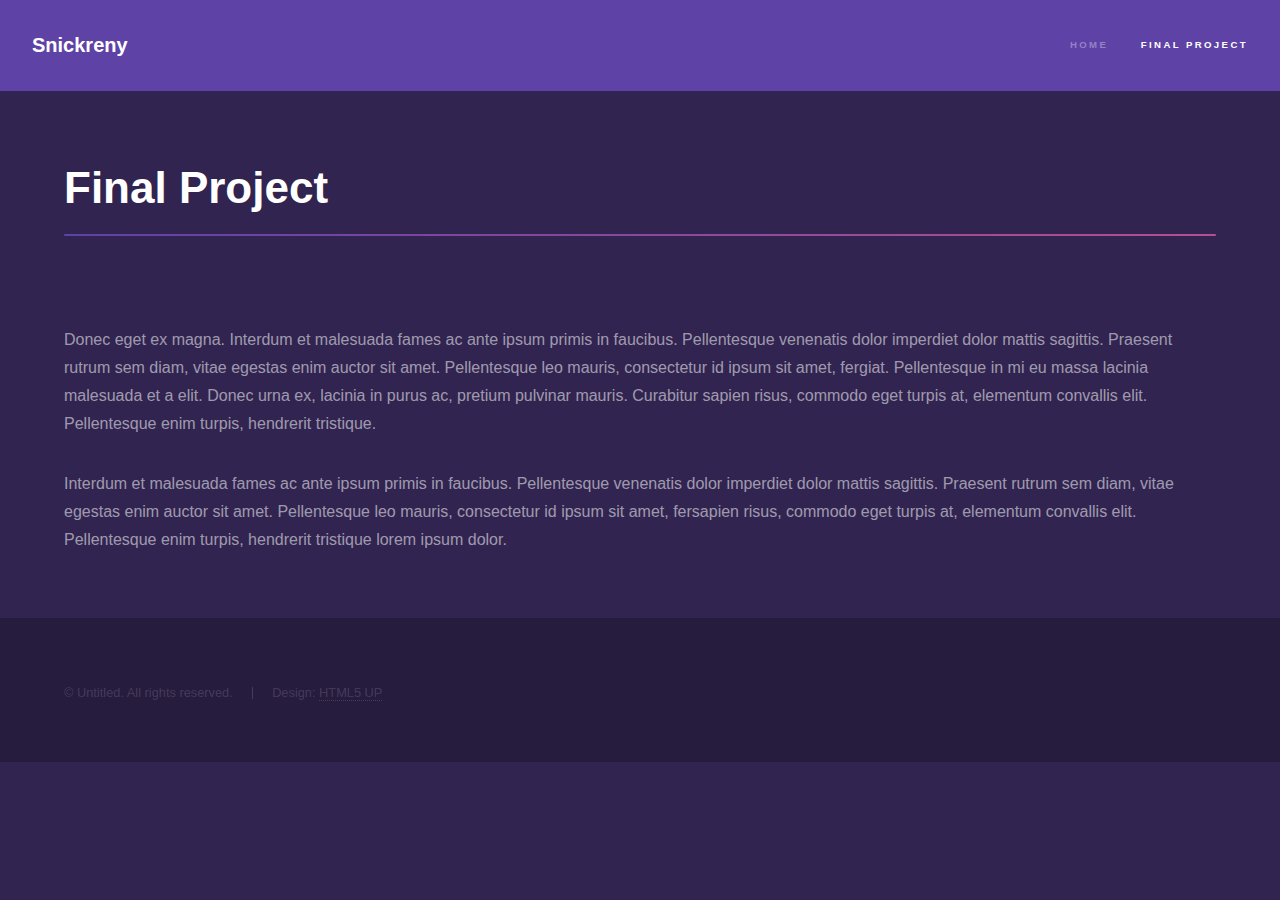
==== commit 3d7a6ada: "Update final-project/index.html" ====
--- a/final-project/index.html
+++ b/final-project/index.html
@@ -17,7 +17,7 @@
 
 		<!-- Header -->
 			<header id="header">
-				<a href="index.html" class="title">Hyperspace</a>
+				<a href="../" class="title">Snickreny</a>
 				<nav>
 					<ul>
 						<li><a href="../">Home</a></li>
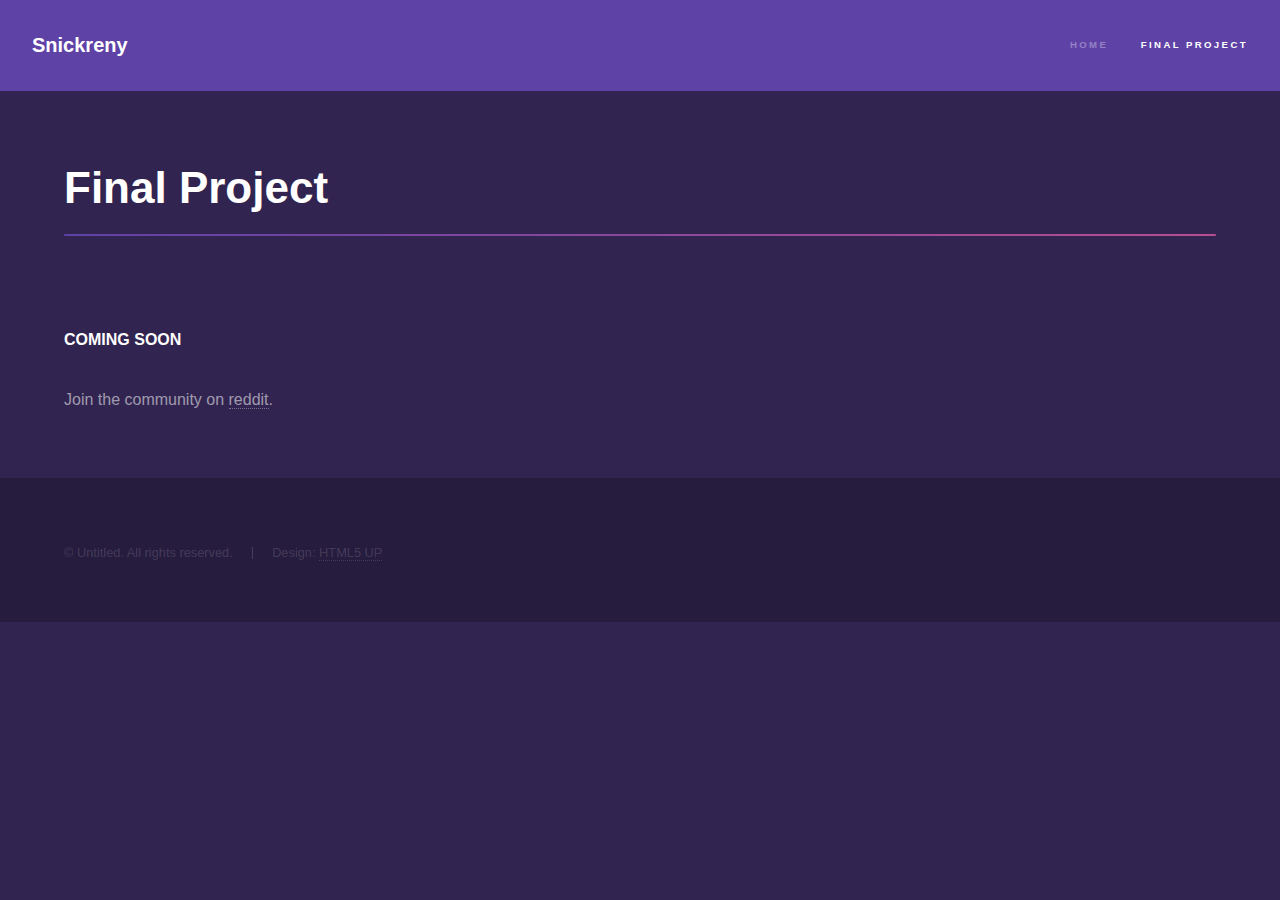
==== commit ed35783d: "did stuff" ====
--- a/final-project/index.html
+++ b/final-project/index.html
@@ -11,16 +11,16 @@
 		<meta name="viewport" content="width=device-width, initial-scale=1, user-scalable=no" />
 		<link rel="stylesheet" href="/assets/css/main.css" />
 		<link rel="stylesheet" href="https://use.fontawesome.com/releases/v5.5.0/css/all.css" integrity="sha384-B4dIYHKNBt8Bc12p+WXckhzcICo0wtJAoU8YZTY5qE0Id1GSseTk6S+L3BlXeVIU" crossorigin="anonymous">
-		<noscript><link rel="stylesheet" href="assets/css/noscript.css" /></noscript>
+		<noscript><link rel="stylesheet" href="/assets/css/noscript.css" /></noscript>
 	</head>
 	<body class="is-preload">
 
 		<!-- Header -->
 			<header id="header">
-				<a href="../" class="title">Snickreny</a>
+				<a href="/" class="title">Snickreny</a>
 				<nav>
 					<ul>
-						<li><a href="../">Home</a></li>
+						<li><a href="/">Home</a></li>
 						<li><a href="#" class="active">Final Project</a></li>
 					</ul>
 				</nav>
@@ -33,9 +33,9 @@
 					<section id="main" class="wrapper">
 						<div class="inner">
 							<h1 class="major">Final Project</h1>
-							<span class="image fit"><img src="images/pic04.jpg" alt="" /></span>
-							<p>Donec eget ex magna. Interdum et malesuada fames ac ante ipsum primis in faucibus. Pellentesque venenatis dolor imperdiet dolor mattis sagittis. Praesent rutrum sem diam, vitae egestas enim auctor sit amet. Pellentesque leo mauris, consectetur id ipsum sit amet, fergiat. Pellentesque in mi eu massa lacinia malesuada et a elit. Donec urna ex, lacinia in purus ac, pretium pulvinar mauris. Curabitur sapien risus, commodo eget turpis at, elementum convallis elit. Pellentesque enim turpis, hendrerit tristique.</p>
-							<p>Interdum et malesuada fames ac ante ipsum primis in faucibus. Pellentesque venenatis dolor imperdiet dolor mattis sagittis. Praesent rutrum sem diam, vitae egestas enim auctor sit amet. Pellentesque leo mauris, consectetur id ipsum sit amet, fersapien risus, commodo eget turpis at, elementum convallis elit. Pellentesque enim turpis, hendrerit tristique lorem ipsum dolor.</p>
+							<span class="image fit"><img src="../images/fp_cover.png" alt="" /></span>
+							<p><b>COMING SOON</b></p>
+							<p>Join the community on <a href="https://www.reddit.com/r/Snickreny/">reddit</a>.</p>
 						</div>
 					</section>
 
--- a/assets/css/noscript.css
+++ b/assets/css/noscript.css
@@ -0,0 +1,43 @@
+/*
+	Hyperspace by HTML5 UP
+	html5up.net | @ajlkn
+	Free for personal and commercial use under the CCA 3.0 license (html5up.net/license)
+*/
+
+/* Spotlights */
+
+	.spotlights > section > .image:before {
+		opacity: 0 !important;
+	}
+
+	.spotlights > section > .content > .inner {
+		-moz-transform: none !important;
+		-webkit-transform: none !important;
+		-ms-transform: none !important;
+		transform: none !important;
+		opacity: 1 !important;
+	}
+
+/* Wrapper */
+
+	.wrapper > .inner {
+		opacity: 1 !important;
+		-moz-transform: none !important;
+		-webkit-transform: none !important;
+		-ms-transform: none !important;
+		transform: none !important;
+	}
+
+/* Sidebar */
+
+	#sidebar > .inner {
+		opacity: 1 !important;
+	}
+
+	#sidebar nav > ul > li {
+		-moz-transform: none !important;
+		-webkit-transform: none !important;
+		-ms-transform: none !important;
+		transform: none !important;
+		opacity: 1 !important;
+	}